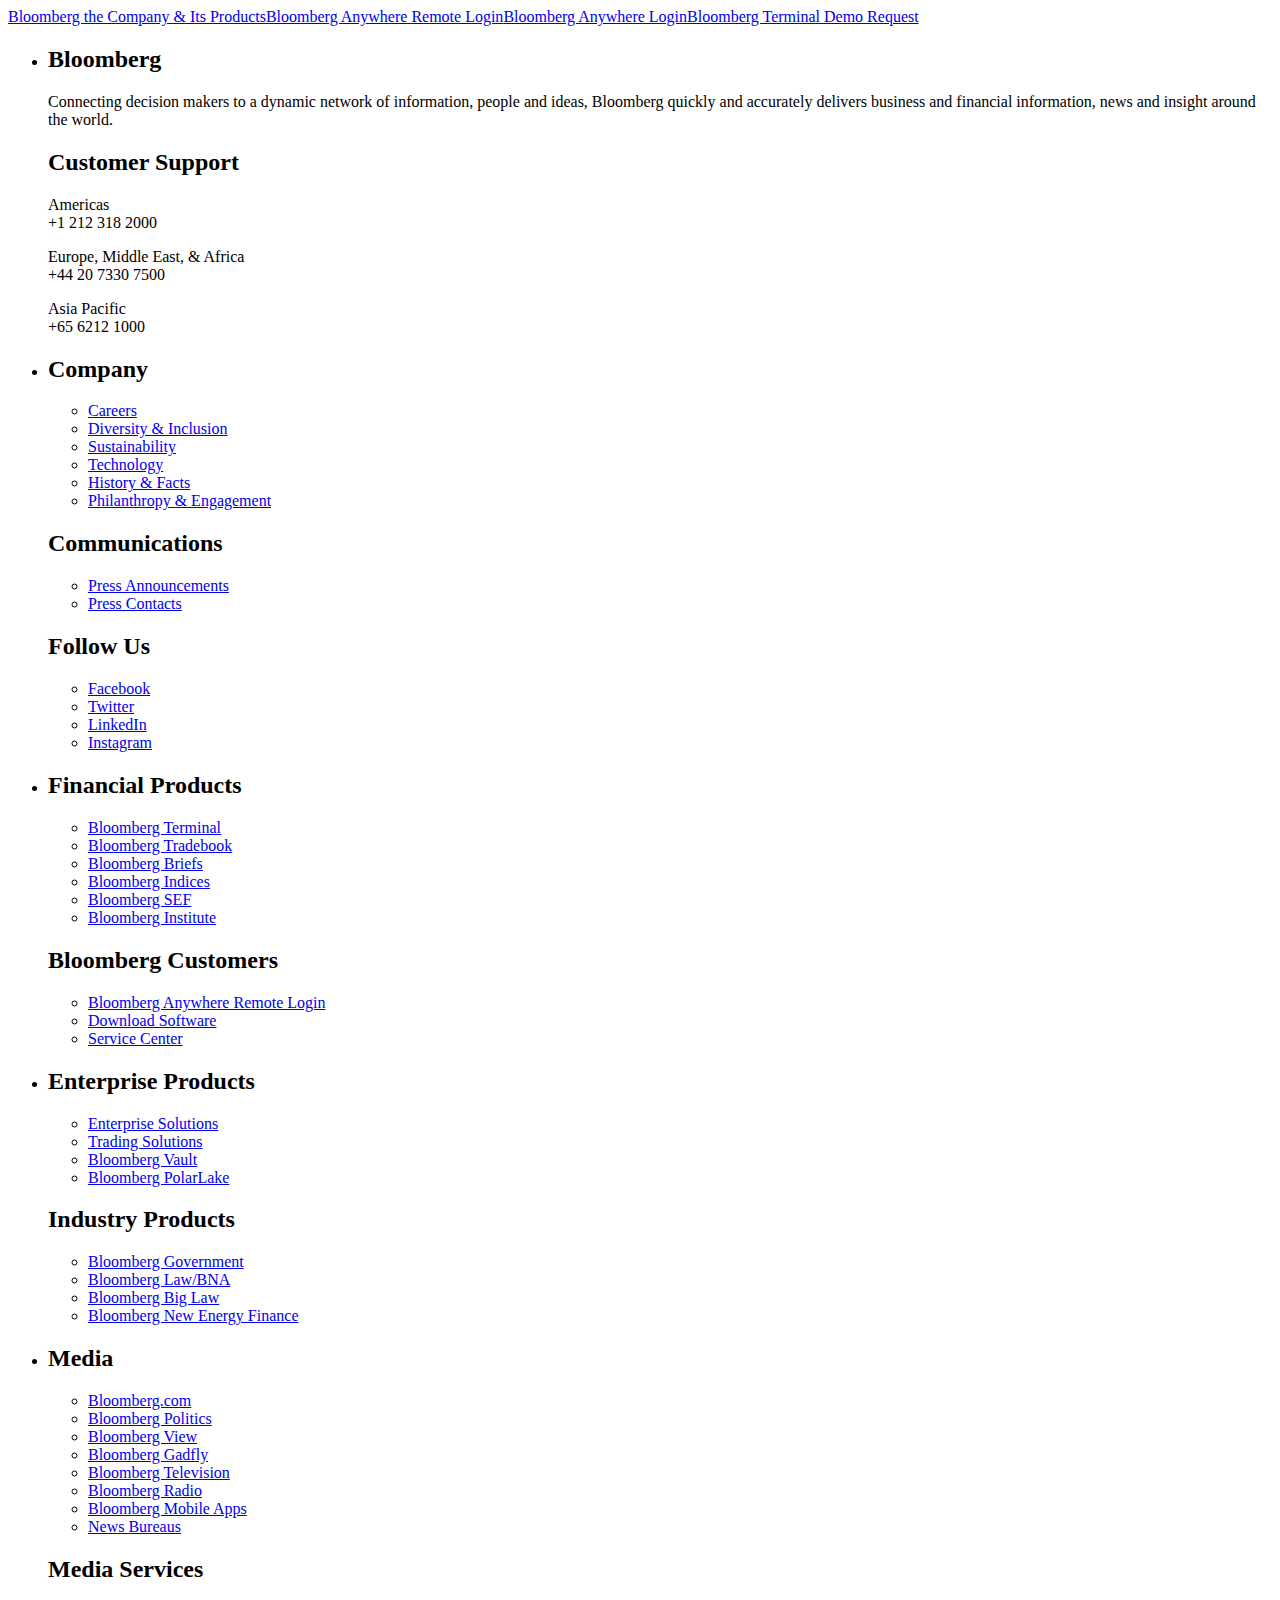
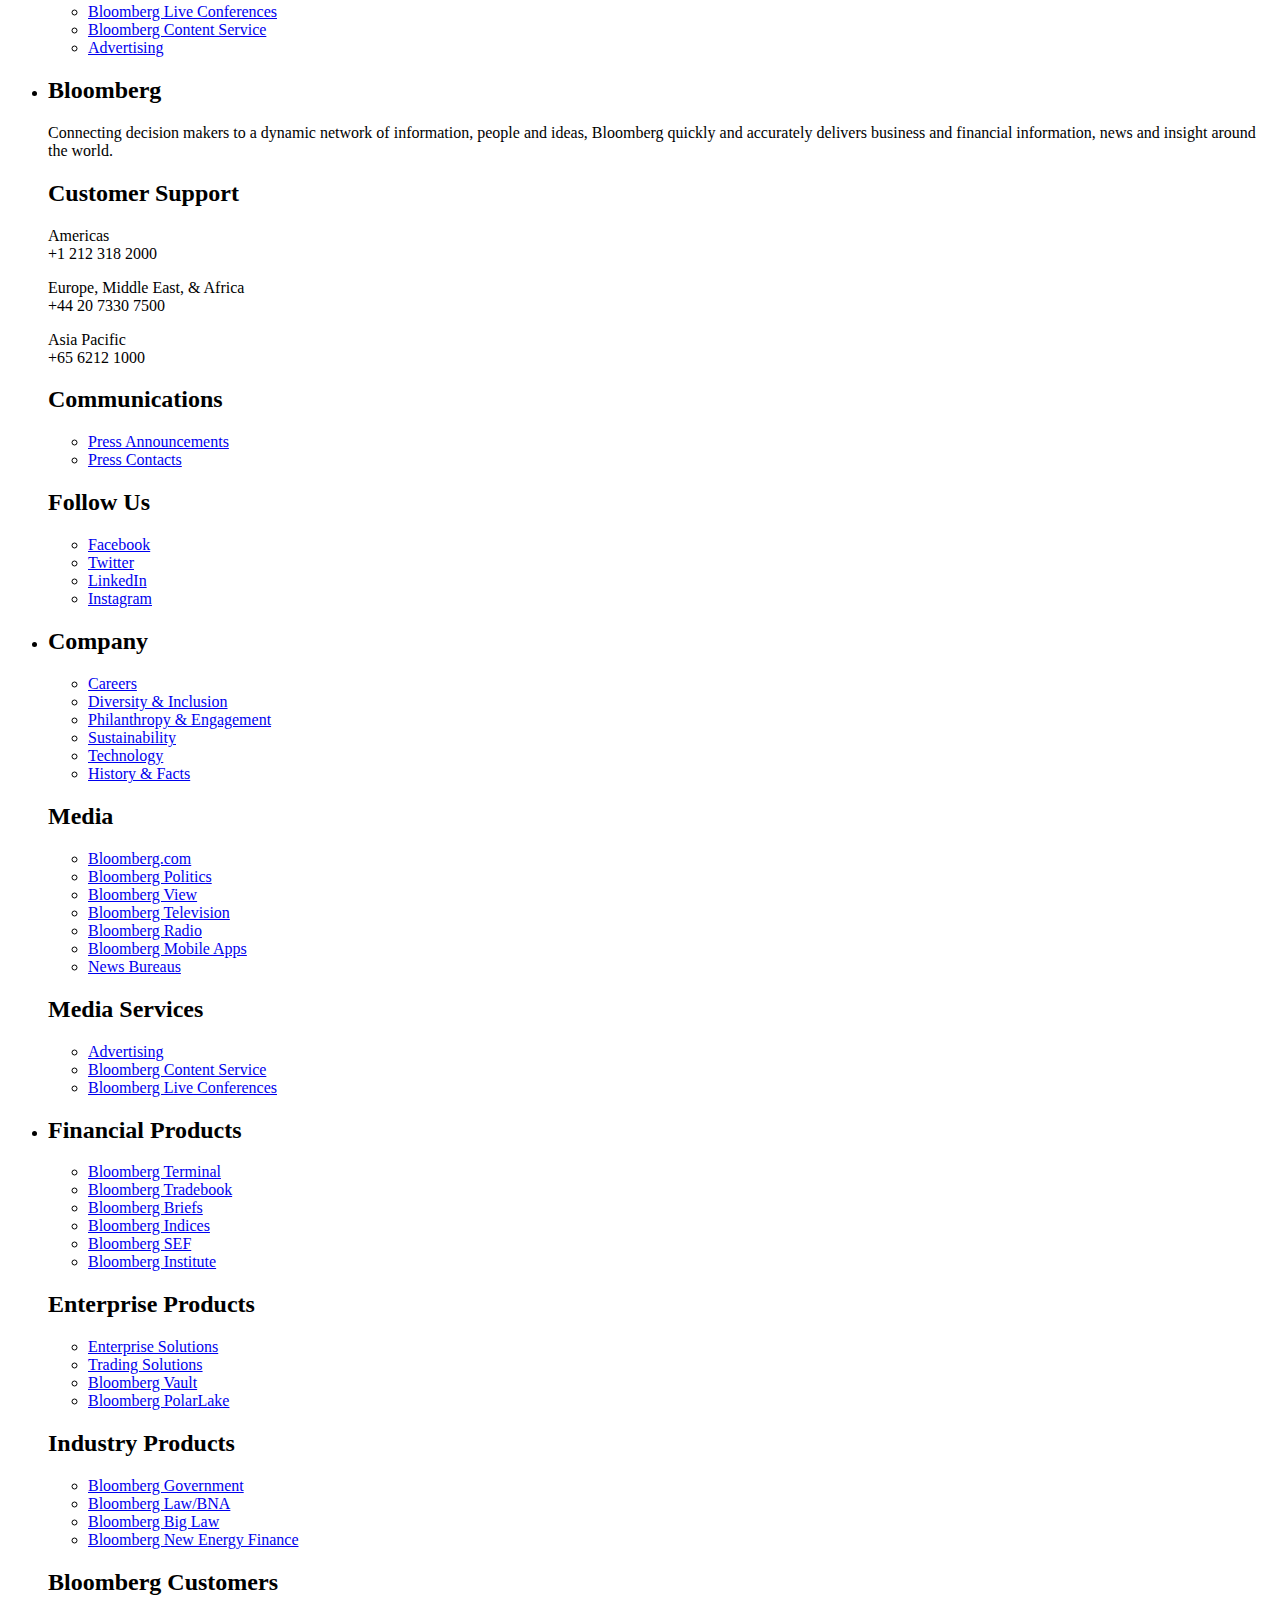
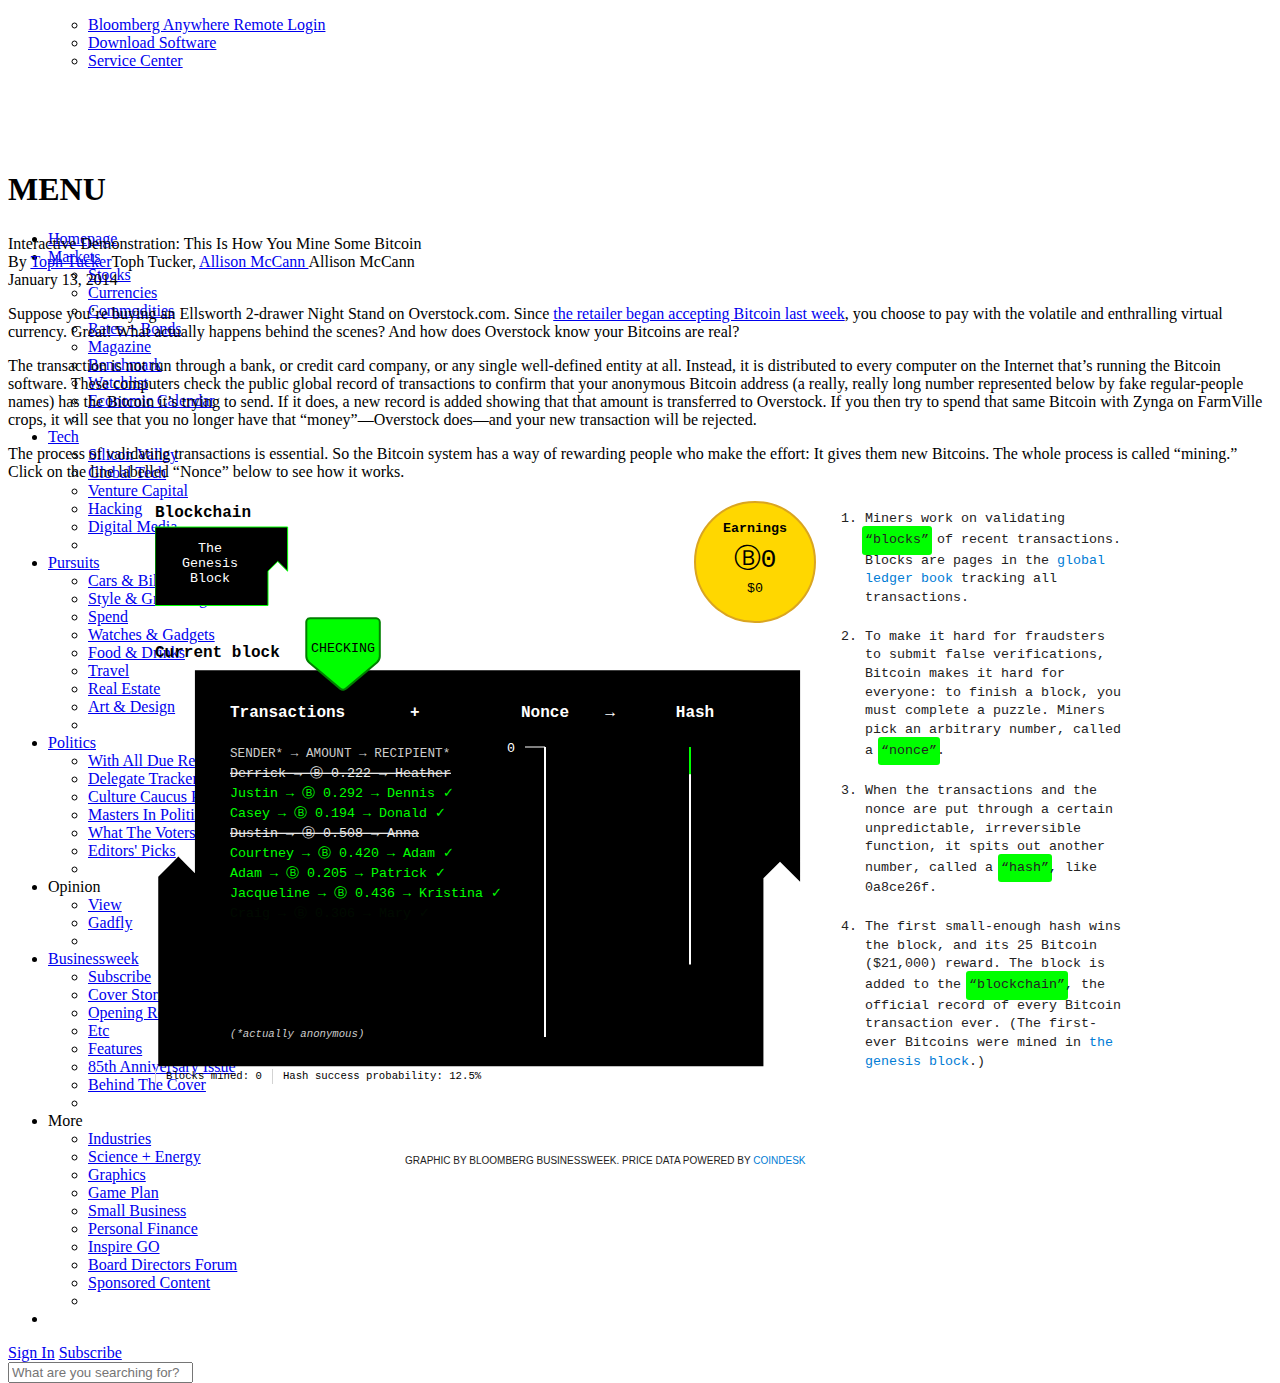
==== public/index.html @ f24498f5 "all to public folder" ====
<!DOCTYPE html>
<!--[if lt IE 7]>
  <html class="no-js lt-ie9 lt-ie8 lt-ie7">
<![endif]-->
<!--[if IE 7]>
  <html class="no-js lt-ie9 lt-ie8">
<![endif]-->
<!--[if IE 8]>
  <html class="no-js lt-ie9">
<![endif]-->
<!--[if gt IE 8]><!-->
  <html class="no-js">
<!--<![endif]-->
    <head>
        <meta charset="utf-8">
        <meta http-equiv="X-UA-Compatible" content="IE=edge">
        <!-- <meta name="viewport" content="width=970"> -->
        <link rel="icon" href="http://www.bloomberg.com/graphics/assets/img/favicon.png" type="image/x-icon">

        <!-- meta tags for this project -->
        <!-- SEO headline rewritten to accomidate keywords -->
        <title>Interactive Simulation: How to Mine Bitcoin - Businessweek</title>

        <!-- What flavor of Bloomberg will this graphic be on? -->
        <meta property="og:site_name" content="Bloomberg.com"/>
        <!-- What is the main headline? -->
        <meta property="og:title" content="Interactive Demonstration: This Is How You Mine Some Bitcoin">
        <!-- What is the tweet / share statement? -->
        <meta property="og:longTitle" content="This is how you mine some Bitcoin">
        <!-- What is the share-able image -->
        <!-- Image aspect ratio: 1.91:1 Image Dimensions: 1200x630px -->
        <meta property="og:image" content="http://www.bloomberg.com/graphics/2014-interactive-bitcoin-miner/img/bitcoin_cov.png"/>
        <!-- These two can be the dek text -->
        <meta property="og:description" content="Miners are essentially the regulatory body that ensures the validity of Bitcoin transactions. This is how they prove their work"/>
        <meta name="description" content="Miners are essentially the regulatory body that ensures the validity of Bitcoin transactions. This is how they prove their work">
        <!-- Some keywords if you want -->
        <meta name="keywords" content="Bloomberg Graphics"/>
        <!-- The full link to this graphic -->
        <meta property="og:url" content="http://www.bloomberg.com/graphics/2014-interactive-bitcoin-miner/"/>

        <!-- Parsely tracking -->
        <meta name="parsely-title" content="Miners are essentially the regulatory body that ensures the validity of Bitcoin transactions. This is how they prove their work">
        <meta name="parsely-post-id" content="2014-interactive-bitcoin-miner">
        <meta name="parsely-link" content="http://www.bloomberg.com/graphics/2014-interactive-bitcoin-miner/">
        <meta name="parsely-image-url" content="http://www.bloomberg.com/graphics/2014-interactive-bitcoin-miner/img/bitcoin_cov.png">
        <meta name="parsely-tags" content="KEYWORDS">
        <meta name="parsely-pub-date" content="2014-01-13T12:00:00+04:00">

        <meta name="parsely-type" content="post" data-ephemeral="true">
        <meta name="parsely-section" content="graphics" data-ephemeral="true">
        <!-- Required Author Names -->
        <meta name="parsely-author" content="Toph Tucker">
        <meta name="parsely-author" content="Allison McCann">

        <meta property="og:type" content="article"/>
        <meta name="twitter:card" content="summary_large_image"/>
        <!-- @bbgvisualdata is Bloomberg Graphics -->
        <meta name="twitter:site" content="@bizweekgraphics"/>
        <meta name="twitter:image" content="http://www.bloomberg.com/graphics/2014-interactive-bitcoin-miner/img/bitcoin_cov.png"/>

        <!-- Place favicon.ico and apple-touch-icon.png in the root directory -->
        <link rel="stylesheet" type="text/css" href="http://www.bloomberg.com/graphics/assets/css/fonts.css"/>
        <link rel="stylesheet" type="text/css" href="http://www.bloomberg.com/graphics/assets/css/index.v2.css?"/>

        <script src='http://www.bloomberg.com/graphics/assets/js/lib/head.js?'></script>

        <style>
            #miner iframe {
                border: none;
                width: 970px;
                margin: 0 auto;
                display: block;
            }
        </style>

        <!-- // <script src='ad_library.js?'></script> -->

    </head>
    <body>
        <!--[if lt IE 7]>
            <p class="browsehappy">You are using an <strong>outdated</strong> browser. Please <a href="http://browsehappy.com/">upgrade your browser</a> to improve your experience.</p>
        <![endif]-->
        <div class="bannerArea"></div>
        <div class="ad top"></div>

        <!-- tophat start --><link rel="stylesheet" type="text/css" href="//www.bbthat.com/assets/v1.2.0/that.css"/><div id="bb-that">
    <nav class="bb-that">
        <header class="bb-that-header bb-that--container">
        <a class="bb-that-header__link bb-that-header--sitemap-trigger" href="http://www.bloomberg.com/company/?utm_source=bloomberg-menu&amp;utm_medium=graphics">Bloomberg the Company &amp; Its Products</a><a class="bb-that-header__link" href="https://bba.bloomberg.net/?utm_source=bloomberg-menu&amp;utm_medium=graphics"><span>Bloomberg Anywhere Remote Login</span><span>Bloomberg Anywhere Login</span></a><a class="bb-that-header__link" href="http://www.bloomberg.com/professional/bcom-demo/?utm_source=bloomberg-menu&amp;utm_medium=graphics&amp;bbgsum=DG-WS-CORE-bbgmenu-demo">Bloomberg Terminal Demo Request</a>    </header>
        <div class="bb-that__sitemap bb-that--container">
    <div class="bb-that__close"></div>

        <ul class="bb-that__sitemap-sections bb-that--visible-md bb-that--visible-lg">
                    <li class="bb-that__col bb-that__col--md">
            <section class="bb-that-category">
    <h2 class="bb-that-category__title">Bloomberg</h2>
    <div class="bb-that-category__content"><p class="bb-that-category__text">Connecting decision makers to a dynamic network of information, people and ideas, Bloomberg quickly and accurately delivers business and financial information, news and insight around the world.</p></div></section>            <section class="bb-that-category">
    <h2 class="bb-that-category__title">Customer Support</h2>
    <div class="bb-that-category__content"><p class="bb-that-category__text">Americas<br />
+1 212 318 2000</p><p class="bb-that-category__text">Europe, Middle East, &amp; Africa<br />
+44 20 7330 7500</p><p class="bb-that-category__text">Asia Pacific<br />
+65 6212 1000</p></div></section>    </li>
                    <li class="bb-that__col bb-that__col--md">
            <section class="bb-that-category">
    <h2 class="bb-that-category__title">Company</h2>
    <ul class="bb-that-category__content"><li class="bb-that-category__item"><a class="bb-that-category__link" href="http://www.bloomberg.com/careers/?utm_source=bloomberg-menu&amp;utm_medium=graphics">Careers</a></li><li class="bb-that-category__item"><a class="bb-that-category__link" href="http://www.bloomberg.com/diversity-inclusion/?utm_source=bloomberg-menu&amp;utm_medium=graphics">Diversity &amp; Inclusion</a></li><li class="bb-that-category__item"><a class="bb-that-category__link" href="http://www.bloomberg.com/bcause/?utm_source=bloomberg-menu&amp;utm_medium=graphics">Sustainability</a></li><li class="bb-that-category__item"><a class="bb-that-category__link" href="http://www.bloomberg.com/company/technology/?utm_source=bloomberg-menu&amp;utm_medium=graphics">Technology</a></li><li class="bb-that-category__item"><a class="bb-that-category__link" href="http://www.bloomberg.com/company/bloomberg-facts/?utm_source=bloomberg-menu&amp;utm_medium=graphics">History &amp; Facts</a></li><li class="bb-that-category__item"><a class="bb-that-category__link" href="http://www.bloomberg.com/philanthropy/?utm_source=bloomberg-menu&amp;utm_medium=graphics">Philanthropy &amp; Engagement</a></li></ul></section>            <section class="bb-that-category">
    <h2 class="bb-that-category__title">Communications</h2>
    <ul class="bb-that-category__content"><li class="bb-that-category__item"><a class="bb-that-category__link" href="http://www.bloomberg.com/company/announcements/?utm_source=bloomberg-menu&amp;utm_medium=graphics">Press Announcements</a></li><li class="bb-that-category__item"><a class="bb-that-category__link" href="http://www.bloomberg.com/company/press-contacts/?utm_source=bloomberg-menu&amp;utm_medium=graphics">Press Contacts</a></li></ul></section>            <section class="bb-that-category">
    <h2 class="bb-that-category__title">Follow Us</h2>
    <ul class="bb-that-category__content"><li class="bb-that-category__item"><a href="http://www.facebook.com/Bloomberglp" class="bb-that-category__social-link bb-that--icon-facebook" target="_blank">Facebook</a></li><li class="bb-that-category__item"><a href="https://twitter.com/bloomberg" class="bb-that-category__social-link bb-that--icon-twitter" target="_blank">Twitter</a></li><li class="bb-that-category__item"><a href="https://www.linkedin.com/company/2494" class="bb-that-category__social-link bb-that--icon-linkedin" target="_blank">LinkedIn</a></li><li class="bb-that-category__item"><a href="https://instagram.com/bloomberg" class="bb-that-category__social-link bb-that--icon-instagram" target="_blank">Instagram</a></li></ul></section>    </li>
                    <li class="bb-that__col bb-that__col--md">
            <section class="bb-that-category">
    <h2 class="bb-that-category__title">Financial Products</h2>
    <ul class="bb-that-category__content"><li class="bb-that-category__item"><a class="bb-that-category__link" href="http://www.bloomberg.com/professional/?utm_source=bloomberg-menu&amp;utm_medium=graphics&amp;bbgsum=DG-WS-CORE-bbgmenu">Bloomberg Terminal</a></li><li class="bb-that-category__item"><a class="bb-that-category__link" href="http://www.bloombergtradebook.com/?utm_source=bloomberg-menu&amp;utm_medium=graphics&amp;bbgsum=DG-WS-02-13-TBOOK-bbgmenu">Bloomberg Tradebook</a></li><li class="bb-that-category__item"><a class="bb-that-category__link" href="http://www.bloombergbriefs.com/?utm_source=bloomberg-menu&amp;utm_medium=graphics">Bloomberg Briefs</a></li><li class="bb-that-category__item"><a class="bb-that-category__link" href="http://www.bloombergindices.com/?utm_source=bloomberg-menu&amp;utm_medium=graphics&amp;bbgsum=DG-WS-05-13-Indices-bbgmenu">Bloomberg Indices</a></li><li class="bb-that-category__item"><a class="bb-that-category__link" href="http://www.bloombergsef.com/?utm_source=bloomberg-menu&amp;utm_medium=graphics&amp;bbgsum=DG-WS-08-13-SEF-bbgmenu">Bloomberg SEF</a></li><li class="bb-that-category__item"><a class="bb-that-category__link" href="http://about.bloomberginstitute.com/?utm_source=bloomberg-menu&amp;utm_medium=graphics">Bloomberg Institute</a></li></ul></section>            <section class="bb-that-category">
    <h2 class="bb-that-category__title">Bloomberg Customers</h2>
    <ul class="bb-that-category__content"><li class="bb-that-category__item"><a class="bb-that-category__link" href="https://bba.bloomberg.net/?utm_source=bloomberg-menu&amp;utm_medium=graphics">Bloomberg Anywhere Remote Login</a></li><li class="bb-that-category__item"><a class="bb-that-category__link" href="http://www.bloomberg.com/professional/downloads/?utm_source=bloomberg-menu&amp;utm_medium=graphics">Download Software</a></li><li class="bb-that-category__item"><a class="bb-that-category__link" href="http://service.bloomberg.com/portal/sessions/new?utm_source=bloomberg-menu&amp;utm_medium=graphics">Service Center</a></li></ul></section>    </li>
                    <li class="bb-that__col bb-that__col--md">
            <section class="bb-that-category">
    <h2 class="bb-that-category__title">Enterprise Products</h2>
    <ul class="bb-that-category__content"><li class="bb-that-category__item"><a class="bb-that-category__link" href="http://www.bloomberg.com/enterprise/?utm_source=bloomberg-menu&amp;utm_medium=graphics&amp;bbgsum=DG-WS-09-13-ES-bbgmenu">Enterprise Solutions</a></li><li class="bb-that-category__item"><a class="bb-that-category__link" href="http://www.bloomberg.com/trading-solutions/?utm_source=bloomberg-menu&amp;utm_medium=graphics&amp;bbgsum=DG-WS-09-13-TS-bbgmenu">Trading Solutions</a></li><li class="bb-that-category__item"><a class="bb-that-category__link" href="http://www.bloomberg.com/vault/?utm_source=bloomberg-menu&amp;utm_medium=graphics&amp;bbgsum=DG-WS-09-13-ES-BVAULT-bbgmenu">Bloomberg Vault</a></li><li class="bb-that-category__item"><a class="bb-that-category__link" href="http://www.bloombergpolarlake.com/?utm_source=bloomberg-menu&amp;utm_medium=graphics">Bloomberg PolarLake</a></li></ul></section>            <section class="bb-that-category">
    <h2 class="bb-that-category__title">Industry Products</h2>
    <ul class="bb-that-category__content"><li class="bb-that-category__item"><a class="bb-that-category__link" href="http://about.bgov.com/?utm_source=bloomberg-menu&amp;utm_medium=graphics">Bloomberg Government</a></li><li class="bb-that-category__item"><a class="bb-that-category__link" href="http://www.bna.com/?utm_source=bloomberg-menu&amp;utm_medium=graphics">Bloomberg Law/BNA</a></li><li class="bb-that-category__item"><a class="bb-that-category__link" href="https://bol.bna.com/?utm_source=bloomberg-menu&amp;utm_medium=graphics">Bloomberg Big Law</a></li><li class="bb-that-category__item"><a class="bb-that-category__link" href="http://about.bnef.com/?utm_source=bloomberg-menu&amp;utm_medium=graphics">Bloomberg New Energy Finance</a></li></ul></section>    </li>
                    <li class="bb-that__col bb-that__col--md">
            <section class="bb-that-category">
    <h2 class="bb-that-category__title">Media</h2>
    <ul class="bb-that-category__content"><li class="bb-that-category__item"><a class="bb-that-category__link" href="http://www.bloomberg.com/?utm_source=bloomberg-menu&amp;utm_medium=graphics">Bloomberg.com</a></li><li class="bb-that-category__item"><a class="bb-that-category__link" href="http://www.bloomberg.com/politics/?utm_source=bloomberg-menu&amp;utm_medium=graphics">Bloomberg Politics</a></li><li class="bb-that-category__item"><a class="bb-that-category__link" href="http://www.bloombergview.com/?utm_source=bloomberg-menu&amp;utm_medium=graphics">Bloomberg View</a></li><li class="bb-that-category__item"><a class="bb-that-category__link" href="http://www.bloomberg.com/gadfly/?utm_source=bloomberg-menu&amp;utm_medium=graphics">Bloomberg Gadfly</a></li><li class="bb-that-category__item"><a class="bb-that-category__link" href="http://www.bloomberg.com/live?utm_source=bloomberg-menu&amp;utm_medium=graphics">Bloomberg Television</a></li><li class="bb-that-category__item"><a class="bb-that-category__link" href="http://www.bloomberg.com/radio/?utm_source=bloomberg-menu&amp;utm_medium=graphics">Bloomberg Radio</a></li><li class="bb-that-category__item"><a class="bb-that-category__link" href="http://www.bloomberg.com/mobile/?utm_source=bloomberg-menu&amp;utm_medium=graphics">Bloomberg Mobile Apps</a></li><li class="bb-that-category__item"><a class="bb-that-category__link" href="http://www.bloomberg.com/company/news-bureaus/?utm_source=bloomberg-menu&amp;utm_medium=graphics">News Bureaus</a></li></ul></section>            <section class="bb-that-category">
    <h2 class="bb-that-category__title">Media Services</h2>
    <ul class="bb-that-category__content"><li class="bb-that-category__item"><a class="bb-that-category__link" href="http://www.bloomberglive.com/?utm_source=bloomberg-menu&amp;utm_medium=graphics">Bloomberg Live Conferences</a></li><li class="bb-that-category__item"><a class="bb-that-category__link" href="http://www.bloomberg.com/content-service/?utm_source=bloomberg-menu&amp;utm_medium=graphics">Bloomberg Content Service</a></li><li class="bb-that-category__item"><a class="bb-that-category__link" href="http://www.bloombergmedia.com/?utm_source=bloomberg-menu&amp;utm_medium=graphics">Advertising</a></li></ul></section>    </li>
            </ul>

        <ul class="bb-that__sitemap-sections bb-that--visible-sm">
                    <li class="bb-that__col bb-that__col--sm">
            <section class="bb-that-category">
    <h2 class="bb-that-category__title">Bloomberg</h2>
    <div class="bb-that-category__content"><p class="bb-that-category__text">Connecting decision makers to a dynamic network of information, people and ideas, Bloomberg quickly and accurately delivers business and financial information, news and insight around the world.</p></div></section>            <section class="bb-that-category">
    <h2 class="bb-that-category__title">Customer Support</h2>
    <div class="bb-that-category__content"><p class="bb-that-category__text">Americas<br />
+1 212 318 2000</p><p class="bb-that-category__text">Europe, Middle East, &amp; Africa<br />
+44 20 7330 7500</p><p class="bb-that-category__text">Asia Pacific<br />
+65 6212 1000</p></div></section>            <section class="bb-that-category">
    <h2 class="bb-that-category__title">Communications</h2>
    <ul class="bb-that-category__content"><li class="bb-that-category__item"><a class="bb-that-category__link" href="http://www.bloomberg.com/company/announcements/?utm_source=bloomberg-menu&amp;utm_medium=graphics">Press Announcements</a></li><li class="bb-that-category__item"><a class="bb-that-category__link" href="http://www.bloomberg.com/company/press-contacts/?utm_source=bloomberg-menu&amp;utm_medium=graphics">Press Contacts</a></li></ul></section>            <section class="bb-that-category">
    <h2 class="bb-that-category__title">Follow Us</h2>
    <ul class="bb-that-category__content"><li class="bb-that-category__item"><a href="http://www.facebook.com/Bloomberglp" class="bb-that-category__social-link bb-that--icon-facebook" target="_blank">Facebook</a></li><li class="bb-that-category__item"><a href="https://twitter.com/bloomberg" class="bb-that-category__social-link bb-that--icon-twitter" target="_blank">Twitter</a></li><li class="bb-that-category__item"><a href="https://www.linkedin.com/company/2494" class="bb-that-category__social-link bb-that--icon-linkedin" target="_blank">LinkedIn</a></li><li class="bb-that-category__item"><a href="https://instagram.com/bloomberg" class="bb-that-category__social-link bb-that--icon-instagram" target="_blank">Instagram</a></li></ul></section>    </li>
                    <li class="bb-that__col bb-that__col--sm">
            <section class="bb-that-category">
    <h2 class="bb-that-category__title">Company</h2>
    <ul class="bb-that-category__content"><li class="bb-that-category__item"><a class="bb-that-category__link" href="http://www.bloomberg.com/careers/?utm_source=bloomberg-menu&amp;utm_medium=graphics">Careers</a></li><li class="bb-that-category__item"><a class="bb-that-category__link" href="http://www.bloomberg.com/diversity-inclusion/?utm_source=bloomberg-menu&amp;utm_medium=graphics">Diversity &amp; Inclusion</a></li><li class="bb-that-category__item"><a class="bb-that-category__link" href="http://www.bloomberg.com/philanthropy/?utm_source=bloomberg-menu&amp;utm_medium=graphics">Philanthropy &amp; Engagement</a></li><li class="bb-that-category__item"><a class="bb-that-category__link" href="http://www.bloomberg.com/bcause/?utm_source=bloomberg-menu&amp;utm_medium=graphics">Sustainability</a></li><li class="bb-that-category__item"><a class="bb-that-category__link" href="http://www.bloomberg.com/company/technology/?utm_source=bloomberg-menu&amp;utm_medium=graphics">Technology</a></li><li class="bb-that-category__item"><a class="bb-that-category__link" href="http://www.bloomberg.com/company/bloomberg-facts/?utm_source=bloomberg-menu&amp;utm_medium=graphics">History &amp; Facts</a></li></ul></section>            <section class="bb-that-category">
    <h2 class="bb-that-category__title">Media</h2>
    <ul class="bb-that-category__content"><li class="bb-that-category__item"><a class="bb-that-category__link" href="http://www.bloomberg.com/?utm_source=bloomberg-menu&amp;utm_medium=graphics">Bloomberg.com</a></li><li class="bb-that-category__item"><a class="bb-that-category__link" href="http://www.bloomberg.com/politics/?utm_source=bloomberg-menu&amp;utm_medium=graphics">Bloomberg Politics</a></li><li class="bb-that-category__item"><a class="bb-that-category__link" href="http://www.bloombergview.com/?utm_source=bloomberg-menu&amp;utm_medium=graphics">Bloomberg View</a></li><li class="bb-that-category__item"><a class="bb-that-category__link" href="http://www.bloomberg.com/live?utm_source=bloomberg-menu&amp;utm_medium=graphics">Bloomberg Television</a></li><li class="bb-that-category__item"><a class="bb-that-category__link" href="http://www.bloomberg.com/radio/?utm_source=bloomberg-menu&amp;utm_medium=graphics">Bloomberg Radio</a></li><li class="bb-that-category__item"><a class="bb-that-category__link" href="http://www.bloomberg.com/mobile/?utm_source=bloomberg-menu&amp;utm_medium=graphics">Bloomberg Mobile Apps</a></li><li class="bb-that-category__item"><a class="bb-that-category__link" href="http://www.bloomberg.com/company/news-bureaus/?utm_source=bloomberg-menu&amp;utm_medium=graphics">News Bureaus</a></li></ul></section>            <section class="bb-that-category">
    <h2 class="bb-that-category__title">Media Services</h2>
    <ul class="bb-that-category__content"><li class="bb-that-category__item"><a class="bb-that-category__link" href="http://www.bloombergmedia.com/?utm_source=bloomberg-menu&amp;utm_medium=graphics">Advertising</a></li><li class="bb-that-category__item"><a class="bb-that-category__link" href="http://www.bloomberg.com/content-service/?utm_source=bloomberg-menu&amp;utm_medium=graphics">Bloomberg Content Service</a></li><li class="bb-that-category__item"><a class="bb-that-category__link" href="http://www.bloomberglive.com/?utm_source=bloomberg-menu&amp;utm_medium=graphics">Bloomberg Live Conferences</a></li></ul></section>    </li>
                    <li class="bb-that__col bb-that__col--sm">
            <section class="bb-that-category">
    <h2 class="bb-that-category__title">Financial Products</h2>
    <ul class="bb-that-category__content"><li class="bb-that-category__item"><a class="bb-that-category__link" href="http://www.bloomberg.com/professional/?utm_source=bloomberg-menu&amp;utm_medium=graphics&amp;bbgsum=DG-WS-CORE-bbgmenu">Bloomberg Terminal</a></li><li class="bb-that-category__item"><a class="bb-that-category__link" href="http://www.bloombergtradebook.com/?utm_source=bloomberg-menu&amp;utm_medium=graphics&amp;bbgsum=DG-WS-02-13-TBOOK-bbgmenu">Bloomberg Tradebook</a></li><li class="bb-that-category__item"><a class="bb-that-category__link" href="http://www.bloombergbriefs.com/?utm_source=bloomberg-menu&amp;utm_medium=graphics">Bloomberg Briefs</a></li><li class="bb-that-category__item"><a class="bb-that-category__link" href="http://www.bloombergindices.com/?utm_source=bloomberg-menu&amp;utm_medium=graphics&amp;bbgsum=DG-WS-05-13-Indices-bbgmenu">Bloomberg Indices</a></li><li class="bb-that-category__item"><a class="bb-that-category__link" href="http://www.bloombergsef.com/?utm_source=bloomberg-menu&amp;utm_medium=graphics&amp;bbgsum=DG-WS-08-13-SEF-bbgmenu">Bloomberg SEF</a></li><li class="bb-that-category__item"><a class="bb-that-category__link" href="http://about.bloomberginstitute.com/?utm_source=bloomberg-menu&amp;utm_medium=graphics">Bloomberg Institute</a></li></ul></section>            <section class="bb-that-category">
    <h2 class="bb-that-category__title">Enterprise Products</h2>
    <ul class="bb-that-category__content"><li class="bb-that-category__item"><a class="bb-that-category__link" href="http://www.bloomberg.com/enterprise/?utm_source=bloomberg-menu&amp;utm_medium=graphics&amp;bbgsum=DG-WS-09-13-ES-bbgmenu">Enterprise Solutions</a></li><li class="bb-that-category__item"><a class="bb-that-category__link" href="http://www.bloomberg.com/trading-solutions/?utm_source=bloomberg-menu&amp;utm_medium=graphics&amp;bbgsum=DG-WS-09-13-TS-bbgmenu">Trading Solutions</a></li><li class="bb-that-category__item"><a class="bb-that-category__link" href="http://www.bloomberg.com/vault/?utm_source=bloomberg-menu&amp;utm_medium=graphics&amp;bbgsum=DG-WS-09-13-ES-BVAULT-bbgmenu">Bloomberg Vault</a></li><li class="bb-that-category__item"><a class="bb-that-category__link" href="http://www.bloombergpolarlake.com/?utm_source=bloomberg-menu&amp;utm_medium=graphics">Bloomberg PolarLake</a></li></ul></section>            <section class="bb-that-category">
    <h2 class="bb-that-category__title">Industry Products</h2>
    <ul class="bb-that-category__content"><li class="bb-that-category__item"><a class="bb-that-category__link" href="http://about.bgov.com/?utm_source=bloomberg-menu&amp;utm_medium=graphics">Bloomberg Government</a></li><li class="bb-that-category__item"><a class="bb-that-category__link" href="http://www.bna.com/?utm_source=bloomberg-menu&amp;utm_medium=graphics">Bloomberg Law/BNA</a></li><li class="bb-that-category__item"><a class="bb-that-category__link" href="https://bol.bna.com/?utm_source=bloomberg-menu&amp;utm_medium=graphics">Bloomberg Big Law</a></li><li class="bb-that-category__item"><a class="bb-that-category__link" href="http://about.bnef.com/?utm_source=bloomberg-menu&amp;utm_medium=graphics">Bloomberg New Energy Finance</a></li></ul></section>            <section class="bb-that-category">
    <h2 class="bb-that-category__title">Bloomberg Customers</h2>
    <ul class="bb-that-category__content"><li class="bb-that-category__item"><a class="bb-that-category__link" href="https://bba.bloomberg.net/?utm_source=bloomberg-menu&amp;utm_medium=graphics">Bloomberg Anywhere Remote Login</a></li><li class="bb-that-category__item"><a class="bb-that-category__link" href="http://www.bloomberg.com/professional/downloads/?utm_source=bloomberg-menu&amp;utm_medium=graphics">Download Software</a></li><li class="bb-that-category__item"><a class="bb-that-category__link" href="http://service.bloomberg.com/portal/sessions/new?utm_source=bloomberg-menu&amp;utm_medium=graphics">Service Center</a></li></ul></section>    </li>
            </ul>
</div>    </nav>
</div><script src='//www.bbthat.com/assets/v1.2.0/that.js'></script><!-- tophat end -->


        <div id='full-header-space'></div>

        <!-- header start --><link rel="stylesheet" type="text/css" href="https://nav.bloomberg.com/public/stylesheets/bb-global-nav-7c10d8c1cd.css"/><div class="bb-nav-root"> <link rel="import" href="https://nav.bloomberg.com/public/vendor/polymer/polymer.html"/> <link rel="import" href="https://nav.bloomberg.com/public/components/bb_ad-421ac31a5c.html"/> <nav is="bb-nav" class="bb-nav" id="bb-nav" data-nav-version="1.13.2" data-theme="default" data-mode="index" data-progress="0" data-headline="" data-base="https://nav.bloomberg.com" data-tracker-category="nav" data-tracker-events="click" data-tracker-label="header" data-site="global"> <div class="bb-nav__container"> <div class="bb-nav__content"> <h1 class="bb-nav-logo" is="bb-nav-logo"> <div class="bb-nav-logo__rubix" data-tracker-label="bomb.open.rubix_button" data-tracker-action="click"></div> <div class="bb-nav-logo__menu" data-tracker-label="bomb.open.menu_button" data-tracker-action="click"> <div class="bb-nav-logo__menu-link">MENU</div> </div> <a href="//www.bloomberg.com" class="bb-nav-logo__link" data-tracker-label="logo" data-tracker-action="click"> </a> <div class="bb-nav-logo__arrow"></div> </h1><div class="bb-nav-content-logo" is="bb-nav-content-logo"> <h1 class="bb-nav-content-logo__headline" data-tracker-label="content"> <a href="//www.bloomberg.com" class="bb-nav-content-logo__site" data-tracker-label="logo" data-tracker-action="click"></a> </h1> <div class="bb-nav-content-logo__down-arrow" data-tracker-label="expand" data-tracker-action="click"></div> </div><h2 class="bb-nav-headline"></h2><link rel="import" href="https://nav.bloomberg.com/public/components/bb_experience_select-b508856dc1.html"/> <bb-experience-select class="bb-nav-experience-select"></bb-experience-select><div class="bb-nav-categories"> <ul class="bb-nav-categories__container"> <li class="bb-nav-categories__home"> <a href="//www.bloomberg.com" class="bb-nav-categories__home-link"> Homepage </a> </li> <li is="bb-nav-category" class="bb-nav-categories__category has-submenu " data-tracker-label="markets" data-vertical="markets" > <div class="bb-nav-categories__category-container"> <div class="bb-nav-categories__notch"></div> <a href="http://www.bloomberg.com/markets" class="bb-nav-categories__link" data-category-path="/markets" data-category-vertical="markets" target="_self" data-tracker-action="click">Markets</a> </div> <div class="bb-nav-submenu" is="bb-nav-submenu"> <div class="bb-nav-submenu__content"> <div class="bb-nav-submenu__inner"> <ul class="bb-nav-submenu__categories"> <li class="bb-nav-submenu__category"> <a class="bb-nav-submenu__category-link" data-subroute="https://nav.bloomberg.com/global/api/markets_stocks" href="http://www.bloomberg.com/markets/stocks" data-tracker-label="stocks" data-tracker-action="click"> Stocks </a> </li><li class="bb-nav-submenu__category"> <a class="bb-nav-submenu__category-link" data-subroute="https://nav.bloomberg.com/global/api/markets_currencies" href="http://www.bloomberg.com/markets/currencies" data-tracker-label="currencies" data-tracker-action="click"> Currencies </a> </li><li class="bb-nav-submenu__category"> <a class="bb-nav-submenu__category-link" data-subroute="https://nav.bloomberg.com/global/api/markets_commodities" href="http://www.bloomberg.com/markets/commodities" data-tracker-label="commodities" data-tracker-action="click"> Commodities </a> </li><li class="bb-nav-submenu__category"> <a class="bb-nav-submenu__category-link" data-subroute="https://nav.bloomberg.com/global/api/markets_rates_bonds" href="http://www.bloomberg.com/markets/rates-bonds" data-tracker-label="rates_plus_bonds" data-tracker-action="click"> Rates + Bonds </a> </li><li class="bb-nav-submenu__category"> <a class="bb-nav-submenu__category-link" data-subroute="https://nav.bloomberg.com/global/api/markets_magazine" href="http://www.bloomberg.com/markets/markets-magazine" data-tracker-label="magazine" data-tracker-action="click"> Magazine </a> </li><li class="bb-nav-submenu__category"> <a class="bb-nav-submenu__category-link" data-subroute="https://nav.bloomberg.com/global/api/markets_benchmark" href="http://www.bloomberg.com/markets/benchmark" data-tracker-label="benchmark" data-tracker-action="click"> Benchmark </a> </li><li class="bb-nav-submenu__category"> <a class="bb-nav-submenu__category-link" data-subroute="https://nav.bloomberg.com/global/api/markets_watchlist" href="http://www.bloomberg.com/markets/watchlist" data-tracker-label="watchlist" data-tracker-action="click"> Watchlist </a> </li><li class="bb-nav-submenu__category"> <a class="bb-nav-submenu__category-link" data-subroute="https://nav.bloomberg.com/global/api/markets_economic_calendar" href="http://www.bloomberg.com/markets/economic-calendar" data-tracker-label="economic_calendar" data-tracker-action="click"> Economic Calendar </a> </li> <li class="bb-nav-submenu__ad"><bb-ad ad-code="bloomberg/nav" position="marketsnav1" target="bloomberg/nav" dimensions='{"tablet":[[5,14]],"small_desktop":[[5,14]],"large_desktop":[[5,14]]}' ></bb-ad></li> </ul> <div class="bb-nav-submenu__cards" hidden></div> </div> </div> </div> </li><li is="bb-nav-category" class="bb-nav-categories__category has-submenu " data-tracker-label="technology" data-vertical="technology" > <div class="bb-nav-categories__category-container"> <div class="bb-nav-categories__notch"></div> <a href="http://www.bloomberg.com/technology" class="bb-nav-categories__link" data-category-path="/technology" data-category-vertical="technology" target="_self" data-tracker-action="click">Tech</a> </div> <div class="bb-nav-submenu" is="bb-nav-submenu"> <div class="bb-nav-submenu__content"> <div class="bb-nav-submenu__inner"> <ul class="bb-nav-submenu__categories"> <li class="bb-nav-submenu__category"> <a class="bb-nav-submenu__category-link" data-subroute="https://nav.bloomberg.com/global/api/technology_companies" href="http://www.bloomberg.com/topics/silicon-valley" data-tracker-label="silicon_valley" data-tracker-action="click"> Silicon Valley </a> </li><li class="bb-nav-submenu__category"> <a class="bb-nav-submenu__category-link" data-subroute="https://nav.bloomberg.com/global/api/technology_gadgets" href="http://www.bloomberg.com/topics/global-tech" data-tracker-label="global_tech" data-tracker-action="click"> Global Tech </a> </li><li class="bb-nav-submenu__category"> <a class="bb-nav-submenu__category-link" data-subroute="https://nav.bloomberg.com/global/api/technology_start_ups" href="http://www.bloomberg.com/topics/startups" data-tracker-label="venture_capital" data-tracker-action="click"> Venture Capital </a> </li><li class="bb-nav-submenu__category"> <a class="bb-nav-submenu__category-link" data-subroute="https://nav.bloomberg.com/global/api/technology_security" href="http://www.bloomberg.com/topics/cybersecurity" data-tracker-label="hacking" data-tracker-action="click"> Hacking </a> </li><li class="bb-nav-submenu__category"> <a class="bb-nav-submenu__category-link" data-subroute="https://nav.bloomberg.com/global/api/technology_gaming" href="http://www.bloomberg.com/topics/entertainment" data-tracker-label="digital_media" data-tracker-action="click"> Digital Media </a> </li> <li class="bb-nav-submenu__ad"><bb-ad ad-code="bloomberg/nav" position="technav1" target="bloomberg/nav" dimensions='{"tablet":[[5,14]],"small_desktop":[[5,14]],"large_desktop":[[5,14]]}' ></bb-ad></li> </ul> <div class="bb-nav-submenu__cards" hidden></div> </div> </div> </div> </li><li is="bb-nav-category" class="bb-nav-categories__category has-submenu " data-tracker-label="pursuits" data-vertical="pursuits" > <div class="bb-nav-categories__category-container"> <div class="bb-nav-categories__notch"></div> <a href="http://www.bloomberg.com/pursuits" class="bb-nav-categories__link" data-category-path="/pursuits" data-category-vertical="pursuits" target="_self" data-tracker-action="click">Pursuits</a> </div> <div class="bb-nav-submenu" is="bb-nav-submenu"> <div class="bb-nav-submenu__content"> <div class="bb-nav-submenu__inner"> <ul class="bb-nav-submenu__categories"> <li class="bb-nav-submenu__category"> <a class="bb-nav-submenu__category-link" data-subroute="https://nav.bloomberg.com/global/api/pursuits_autos" href="http://www.bloomberg.com/pursuits/cars-bikes" data-tracker-label="cars_and_bikes" data-tracker-action="click"> Cars & Bikes </a> </li><li class="bb-nav-submenu__category"> <a class="bb-nav-submenu__category-link" data-subroute="https://nav.bloomberg.com/global/api/pursuits_style" href="http://www.bloomberg.com/pursuits/style-grooming" data-tracker-label="style_and_grooming" data-tracker-action="click"> Style & Grooming </a> </li><li class="bb-nav-submenu__category"> <a class="bb-nav-submenu__category-link" data-subroute="https://nav.bloomberg.com/global/api/pursuits_scene" href="http://www.bloomberg.com/pursuits/spend" data-tracker-label="spend" data-tracker-action="click"> Spend </a> </li><li class="bb-nav-submenu__category"> <a class="bb-nav-submenu__category-link" data-subroute="https://nav.bloomberg.com/global/api/pursuits_timepieces" href="http://www.bloomberg.com/pursuits/watches-gadgets" data-tracker-label="watches_and_gadgets" data-tracker-action="click"> Watches & Gadgets </a> </li><li class="bb-nav-submenu__category"> <a class="bb-nav-submenu__category-link" data-subroute="https://nav.bloomberg.com/global/api/pursuits_food" href="http://www.bloomberg.com/pursuits/food-drinks" data-tracker-label="food_and_drinks" data-tracker-action="click"> Food & Drinks </a> </li><li class="bb-nav-submenu__category"> <a class="bb-nav-submenu__category-link" data-subroute="https://nav.bloomberg.com/global/api/pursuits_travel" href="http://www.bloomberg.com/pursuits/travel" data-tracker-label="travel" data-tracker-action="click"> Travel </a> </li><li class="bb-nav-submenu__category"> <a class="bb-nav-submenu__category-link" data-subroute="https://nav.bloomberg.com/global/api/pursuits_property" href="http://www.bloomberg.com/pursuits/real-estate" data-tracker-label="real_estate" data-tracker-action="click"> Real Estate </a> </li><li class="bb-nav-submenu__category"> <a class="bb-nav-submenu__category-link" data-subroute="https://nav.bloomberg.com/global/api/pursuits_art" href="http://www.bloomberg.com/pursuits/art-design" data-tracker-label="art_and_design" data-tracker-action="click"> Art & Design </a> </li> <li class="bb-nav-submenu__ad"><bb-ad ad-code="bloomberg/nav" position="pursuitsnav1" target="bloomberg/nav" dimensions='{"tablet":[[5,14]],"small_desktop":[[5,14]],"large_desktop":[[5,14]]}' ></bb-ad></li> </ul> <div class="bb-nav-submenu__cards" hidden></div> </div> </div> </div> </li><li is="bb-nav-category" class="bb-nav-categories__category has-submenu " data-tracker-label="politics" data-vertical="politics" > <div class="bb-nav-categories__category-container"> <div class="bb-nav-categories__notch"></div> <a href="http://www.bloomberg.com/politics" class="bb-nav-categories__link" data-category-path="/politics" data-category-vertical="politics" target="_self" data-tracker-action="click">Politics</a> </div> <div class="bb-nav-submenu" is="bb-nav-submenu"> <div class="bb-nav-submenu__content"> <div class="bb-nav-submenu__inner"> <ul class="bb-nav-submenu__categories"> <li class="bb-nav-submenu__category"> <a class="bb-nav-submenu__category-link" data-subroute="https://nav.bloomberg.com/global/api/politics_with_all_due_respect" href="http://www.bloomberg.com/politics/topics/wadr-full-episode" data-tracker-label="with_all_due_respect" data-tracker-action="click"> With All Due Respect </a> </li><li class="bb-nav-submenu__category"> <a class="bb-nav-submenu__category-link" data-subroute="https://nav.bloomberg.com/global/api/politics_delegate_tracker" href="http://www.bloomberg.com/politics/graphics/2016-delegate-tracker/" data-tracker-label="delegate_tracker" data-tracker-action="click"> Delegate Tracker </a> </li><li class="bb-nav-submenu__category"> <a class="bb-nav-submenu__category-link" data-subroute="https://nav.bloomberg.com/global/api/politics_culture_caucus_podcast" href="http://www.bloomberg.com/podcasts/culture_caucus" data-tracker-label="culture_caucus_podcast" data-tracker-action="click"> Culture Caucus Podcast </a> </li><li class="bb-nav-submenu__category"> <a class="bb-nav-submenu__category-link" data-subroute="https://nav.bloomberg.com/global/api/politics_masters_in_politics_podcast" href="http://www.bloomberg.com/podcasts/masters_in_politics" data-tracker-label="masters_in_politics_podcast" data-tracker-action="click"> Masters In Politics Podcast </a> </li><li class="bb-nav-submenu__category"> <a class="bb-nav-submenu__category-link" data-subroute="https://nav.bloomberg.com/global/api/politics_what_the_voters_are_streaming" href="http://www.bloomberg.com/politics/graphics/2016-voter-spotify-listens/" data-tracker-label="what_the_voters_are_streaming" data-tracker-action="click"> What The Voters Are Streaming </a> </li><li class="bb-nav-submenu__category"> <a class="bb-nav-submenu__category-link" data-subroute="https://nav.bloomberg.com/global/api/editors_picks" href="http://www.bloomberg.com/politics/topics/editors-picks" data-tracker-label="editors'_picks" data-tracker-action="click"> Editors' Picks </a> </li> <li class="bb-nav-submenu__ad"><bb-ad ad-code="bloomberg/nav" position="politicsnav1" target="bloomberg/nav" dimensions='{"tablet":[[5,14]],"small_desktop":[[5,14]],"large_desktop":[[5,14]]}' ></bb-ad></li> </ul> <div class="bb-nav-submenu__cards" hidden></div> </div> </div> </div> </li><li is="bb-nav-category" class="bb-nav-categories__category has-submenu " data-tracker-label="opinion" data-vertical="opinion" > <div class="bb-nav-categories__category-container"> <div class="bb-nav-categories__notch"></div> <span class="bb-nav-categories__link" data-category-path="/opinion" data-category-vertical="opinion" target="_self" data-tracker-action="click">Opinion</span> </div> <div class="bb-nav-submenu" is="bb-nav-submenu"> <div class="bb-nav-submenu__content"> <div class="bb-nav-submenu__inner"> <ul class="bb-nav-submenu__categories"> <li class="bb-nav-submenu__category"> <a class="bb-nav-submenu__category-link" data-subroute="https://nav.bloomberg.com/global/api/opinion_view" href="http://www.bloomberg.com/view/" data-tracker-label="view" data-tracker-action="click"> View </a> </li><li class="bb-nav-submenu__category"> <a class="bb-nav-submenu__category-link" data-subroute="https://nav.bloomberg.com/global/api/opinion_gadfly" href="http://www.bloomberg.com/gadfly/" data-tracker-label="gadfly" data-tracker-action="click"> Gadfly </a> </li> <li class="bb-nav-submenu__ad"><bb-ad ad-code="bloomberg/nav" position="opinionnav1" target="bloomberg/nav" dimensions='{"tablet":[[5,14]],"small_desktop":[[5,14]],"large_desktop":[[5,14]]}' ></bb-ad></li> </ul> <div class="bb-nav-submenu__cards" hidden></div> </div> </div> </div> </li><li is="bb-nav-category" class="bb-nav-categories__category has-submenu " data-tracker-label="businessweek" data-vertical="businessweek" > <div class="bb-nav-categories__category-container"> <div class="bb-nav-categories__notch"></div> <a href="http://www.bloomberg.com/businessweek" class="bb-nav-categories__link" data-category-path="/businessweek" data-category-vertical="businessweek" target="_self" data-tracker-action="click">Businessweek</a> </div> <div class="bb-nav-submenu" is="bb-nav-submenu"> <div class="bb-nav-submenu__content"> <div class="bb-nav-submenu__inner"> <ul class="bb-nav-submenu__categories"> <li class="bb-nav-submenu__category"> <a class="bb-nav-submenu__category-link" data-subroute="https://nav.bloomberg.com/global/api/businessweek_subscribe" href="https://subscribe.businessweek.com/servlet/OrdersGateway?cds_mag_code=BWK&cds_page_id=200920" data-tracker-label="subscribe" data-tracker-action="click"> Subscribe </a> </li><li class="bb-nav-submenu__category"> <a class="bb-nav-submenu__category-link" data-subroute="https://nav.bloomberg.com/global/api/businessweek_cover_stories" href="http://www.bloomberg.com/topics/cover-story" data-tracker-label="cover_stories" data-tracker-action="click"> Cover Stories </a> </li><li class="bb-nav-submenu__category"> <a class="bb-nav-submenu__category-link" data-subroute="https://nav.bloomberg.com/global/api/businessweek_opening_remarks" href="http://www.bloomberg.com/topics/opening-remarks" data-tracker-label="opening_remarks" data-tracker-action="click"> Opening Remarks </a> </li><li class="bb-nav-submenu__category"> <a class="bb-nav-submenu__category-link" data-subroute="https://nav.bloomberg.com/global/api/businessweek_etc" href="http://www.bloomberg.com/topics/etc" data-tracker-label="etc" data-tracker-action="click"> Etc </a> </li><li class="bb-nav-submenu__category"> <a class="bb-nav-submenu__category-link" data-subroute="https://nav.bloomberg.com/global/api/businessweek_features" href="http://www.bloomberg.com/topics/features" data-tracker-label="features" data-tracker-action="click"> Features </a> </li><li class="bb-nav-submenu__category"> <a class="bb-nav-submenu__category-link" data-subroute="https://nav.bloomberg.com/global/api/businessweek_85th_anniversary_issue" href="http://www.businessweek.com/features/85ideas/" data-tracker-label="85th_anniversary_issue" data-tracker-action="click"> 85th Anniversary Issue </a> </li><li class="bb-nav-submenu__category"> <a class="bb-nav-submenu__category-link" data-subroute="https://nav.bloomberg.com/global/api/businessweek_behind_the_cover" href="http://www.bloomberg.com/topics/behind-the-cover" data-tracker-label="behind_the_cover" data-tracker-action="click"> Behind The Cover </a> </li> <li class="bb-nav-submenu__ad"><bb-ad ad-code="bloomberg/nav" position="bweeknav1" target="bloomberg/nav" dimensions='{"tablet":[[5,14]],"small_desktop":[[5,14]],"large_desktop":[[5,14]]}' ></bb-ad></li> </ul> <div class="bb-nav-submenu__cards" hidden></div> </div> </div> </div> </li><li is="bb-nav-category" class="bb-nav-categories__category has-submenu " data-tracker-label="footer" data-vertical="footer" > <div class="bb-nav-categories__category-container"> <div class="bb-nav-categories__notch"></div> <span class="bb-nav-categories__link" data-category-path="/footer" data-category-vertical="footer" target="_self" data-tracker-action="click">More</span> </div> <div class="bb-nav-submenu" is="bb-nav-submenu"> <div class="bb-nav-submenu__content"> <div class="bb-nav-submenu__inner"> <ul class="bb-nav-submenu__categories"> <li class="bb-nav-submenu__category"> <a class="bb-nav-submenu__category-link" data-subroute="" href="http://www.bloomberg.com/news/industries" data-tracker-label="industries" data-tracker-action="click"> Industries </a> </li><li class="bb-nav-submenu__category"> <a class="bb-nav-submenu__category-link" data-subroute="" href="http://www.bloomberg.com/news/science-energy" data-tracker-label="science_plus_energy" data-tracker-action="click"> Science + Energy </a> </li><li class="bb-nav-submenu__category"> <a class="bb-nav-submenu__category-link" data-subroute="" href="http://www.bloomberg.com/graphics" data-tracker-label="graphics" data-tracker-action="click"> Graphics </a> </li><li class="bb-nav-submenu__category"> <a class="bb-nav-submenu__category-link" data-subroute="" href="http://www.bloomberg.com/game-plan" data-tracker-label="game_plan" data-tracker-action="click"> Game Plan </a> </li><li class="bb-nav-submenu__category"> <a class="bb-nav-submenu__category-link" data-subroute="" href="http://www.bloomberg.com/small-business" data-tracker-label="small_business" data-tracker-action="click"> Small Business </a> </li><li class="bb-nav-submenu__category"> <a class="bb-nav-submenu__category-link" data-subroute="" href="http://www.bloomberg.com/personal-finance" data-tracker-label="personal_finance" data-tracker-action="click"> Personal Finance </a> </li><li class="bb-nav-submenu__category"> <a class="bb-nav-submenu__category-link" data-subroute="" href="http://www.bloomberg.com/segments/inspire-go" data-tracker-label="inspire_go" data-tracker-action="click"> Inspire GO </a> </li><li class="bb-nav-submenu__category"> <a class="bb-nav-submenu__category-link" data-subroute="" href="http://www.bloomberg.com/news/special-reports/bloomberg-board-directors-forum" data-tracker-label="board_directors_forum" data-tracker-action="click"> Board Directors Forum </a> </li><li class="bb-nav-submenu__category"> <a class="bb-nav-submenu__category-link" data-subroute="" href="http://www.bloomberg.com/sponsor/partnerships/" data-tracker-label="sponsored_content" data-tracker-action="click"> Sponsored Content </a> </li> <li class="bb-nav-submenu__ad"><bb-ad ad-code="bloomberg/nav" position="footernav1" target="bloomberg/nav" dimensions='{"tablet":[[5,14]],"small_desktop":[[5,14]],"large_desktop":[[5,14]]}' ></bb-ad></li> </ul> <div class="bb-nav-submenu__cards" hidden></div> </div> </div> </div> </li> <li class="bb-nav-categories__category bb-nav-categories__experience"> <bb-experience-select class="bb-nav-mobile-experience-select"></bb-experience-select> </li> </ul> </div><div class="bb-nav-touts" is="bb-nav-touts" data-tracker-label="tout"> <a target="_self" class="bb-nav-touts__link" href="https://login.bloomberg.com/" data-tracker-label="sign_in" data-tracker-action="click">Sign In</a> <a target="_blank" class="bb-nav-touts__subscribe-link" href="https://subscribe.businessweek.com/servlet/OrdersGateway?cds_mag_code=BWK&cds_page_id=200920" data-vertical-target="businessweek" data-tracker-label="subscribe" data-tracker-action="click">Subscribe</a> </div><link rel="import" href="https://nav.bloomberg.com/public/components/bb_social-f857cf4583.html"/> <div class="bb-nav-social-container"> <bb-social class="bb-nav-social"></bb-social> </div><div class="bb-nav-search" is="bb-nav-search" data-tracker-label="search"> <form class="bb-nav-search__form" action="/search" method="get" autocomplete="false"> <input type="text" class="bb-nav-search__input" placeholder="What are you searching for?" name="query" autocomplete="off"/> </form> <link rel="import" href="https://nav.bloomberg.com/public/components/bb_quick_links-9234af6693.html"/> <link rel="import" href="https://nav.bloomberg.com/public/components/bb_search_suggestions-fc70f5f1ca.html"/> <div class="bb-search-drawer" tabindex="0"> <div class="bb-search-drawer__content"> <bb-quick-links></bb-quick-links> <bb-search-suggestions></bb-search-suggestions> </div> </div> </div> <span class="bb-nav-search__icon" data-tracker-label="search.icon" data-tracker-action="click"></span> </div> </div> <div class="bb-progress"> <div class="bb-progress__status"></div> </div><bb-bomb-content> <dom-module id="bb-bomb-content"> <template> <section class="bb-nav-bomb" is="bb-nav-bomb" data-tracker-events="click" data-tracker-category="nav" data-tracker-label="bomb" data-bomb="initial"> <div class="bb-nav-bomb__container"> <div class="bb-nav-bomb__header"> <div class="bb-nav-bomb__logo"> <a href="http://www.bloomberg.com" class="bb-nav-bomb__logo-link" data-tracker-label="logo" data-tracker-action="click"> Bloomberg </a> </div> <div class="bb-nav-bomb__close-button"> <div class="bb-nav-bomb__close-button-link" on-click="closeClickHandler" data-tracker-label="close_button" data-tracker-action="click"> CLOSE </div> </div> </div> <div class="bb-nav-bomb__featured-stories"> <div class="bb-nav-bomb__audio-video"> <div class="bb-nav-bomb__audio-video-container"> <div class="bb-nav-bomb-module" data-module-vertical="video" data-tracker-label="video"> <div class="bb-nav-bomb-module__title"> <a href="http://www.bloomberg.com/live" class="bb-nav-bomb-module__link" data-tracker-label="title" data-tracker-action="click"> Video </a> </div> <div class="bb-nav-bomb-module__stories"> <div class="bb-nav-bomb-module-story" data-tracker-label="story_0"> <div class="bb-nav-bomb-module-story__video-player"> <div is="bb-video-player" id$="[[playerId]]" class="bb-video-player" data-stream="806ca011-cc44-48a6-b450-595ca85b5a06" data-poster="https://assets.bwbx.io/images/users/iqjWHBFdfxIU/iKkcHSsP9.5c/v5/400x225.jpg"> </div> </div> <div class="bb-nav-bomb-module-story__info"> <a href="http://www.bloomberg.com/news/videos/2016-05-26/do-time-warner-talks-signal-a-new-direction-for-apple" class="bb-nav-bomb-module-story__headline" data-tracker-label="headline" data-tracker-action="click"> Do Time Warner Talks Signal a New Direction for Apple? </a> </div> </div> </div> </div><div class="bb-nav-bomb-module" data-module-vertical="audio" data-tracker-label="audio"> <div class="bb-nav-bomb-module__title"> <a href="http://www.bloomberg.com/audio" class="bb-nav-bomb-module__link" data-tracker-label="title" data-tracker-action="click"> Audio </a> </div> <div class="bb-nav-bomb-module__stories"> <div class="bb-nav-bomb-module-story" data-tracker-label="story_0"> <div class="bb-nav-bomb-module-story__info"> <a href="http://www.bloomberg.com/news/articles/2016-04-04/odd-lots-the-unbearable-brightness-of-being-a-shadow-bank" class="bb-nav-bomb-module-story__headline" data-tracker-label="headline" data-tracker-action="click"> Odd Lots: The Unbearable Brightness of Being a Shadow Bank </a> </div> </div> </div> </div> <div class="bb-nav-bomb__live-tv"> <a href="http://www.bloomberg.com/live" class="bb-nav-bomb__live-tv-link" data-tracker-label="live_tv" data-tracker-action="click">Live TV</a> <a href="http://www.bloomberg.com/live/schedule-shows" class="bb-nav-bomb__live-tv-link" data-tracker-label="schedule_shows" data-tracker-action="click">Schedules+Shows</a> </div> </div> </div> <div class="bb-nav-bomb__latest-news"> <div class="bb-nav-bomb-module" data-module-vertical="latest_news" data-tracker-label="latest_news"> <div class="bb-nav-bomb-module__title"> <a href="http://www.bloomberg.com/businessweek" class="bb-nav-bomb-module__link" data-tracker-label="title" data-tracker-action="click"> Businessweek </a> </div> <div class="bb-nav-bomb-module__stories"> <a href="//www.bloomberg.com/businessweek" data-tracker-label="image" data-tracker-action="click"> <img class="bb-nav-bomb-module__image" src="https://assets.bwbx.io/images/users/iqjWHBFdfxIU/imbatq8bvWS4/v1/190x-1.jpg"/> </a> <div class="bb-nav-bomb-module-story" data-tracker-label="story_0"> <div class="bb-nav-bomb-module-story__info"> <a href="http://www.bloomberg.com/features/2016-reince-priebus/" class="bb-nav-bomb-module-story__headline" data-tracker-label="headline" data-tracker-action="click"> How to Get Trump Elected When He’s Wrecking Everything You Built (Correct) </a> <time datetime="2016-05-26T19:12:51.530Z" class="bb-nav-timestamp"> May 26, 2016 </time> <a href="https://subscribe.businessweek.com/servlet/OrdersGateway?cds_mag_code=BWK&cds_page_id=200922" class="bb-nav-bomb-module-story__subscribe-link" data-tracker-label="bw_subscribe_tout" data-tracker-action="click"> Subscribe </a> </div> </div> </div> </div> </div> </div> <div class="bb-nav-bomb__menu"> <div class="bb-nav-bomb__menu-container"> <div class="bb-nav-bomb__menu-verticals"> <div class="bb-nav-bomb-module" data-module-vertical="markets" data-tracker-label="markets"> <div class="bb-nav-bomb-module__title"> <a href="http://www.bloomberg.com/markets" class="bb-nav-bomb-module__link" data-tracker-label="title" data-tracker-action="click"> Markets </a> </div> <div class="bb-nav-bomb-module__stories"> <div class="bb-nav-bomb-module-story" data-tracker-label="story_0"> <div class="bb-nav-bomb-module-story__info"> <a href="http://www.bloomberg.com/news/articles/2016-05-26/ecb-forecasts-u-s-jobs-opec-meets-week-ahead-may-28-june-4" class="bb-nav-bomb-module-story__headline" data-tracker-label="headline" data-tracker-action="click"> ECB Forecasts, U.S. Jobs, OPEC Meets: Week Ahead May 28-June 4 </a> <time datetime="2016-05-26T20:09:19.290Z" class="bb-nav-timestamp"> May 26, 2016 </time> </div> </div><div class="bb-nav-bomb-module-link" data-tracker-label="story_1"> <a href="http://www.bloomberg.com/markets/stocks" class="bb-nav-bomb-module-link__label" data-tracker-label="link" data-tracker-action="click"> Stocks </a> </div><div class="bb-nav-bomb-module-link" data-tracker-label="story_2"> <a href="http://www.bloomberg.com/markets/currencies" class="bb-nav-bomb-module-link__label" data-tracker-label="link" data-tracker-action="click"> Currencies </a> </div><div class="bb-nav-bomb-module-link" data-tracker-label="story_3"> <a href="http://www.bloomberg.com/markets/commodities" class="bb-nav-bomb-module-link__label" data-tracker-label="link" data-tracker-action="click"> Commodities </a> </div><div class="bb-nav-bomb-module-link" data-tracker-label="story_4"> <a href="http://www.bloomberg.com/markets/rates-bonds" class="bb-nav-bomb-module-link__label" data-tracker-label="link" data-tracker-action="click"> Rates + Bonds </a> </div><div class="bb-nav-bomb-module-link" data-tracker-label="story_5"> <a href="http://www.bloomberg.com/markets/markets-magazine" class="bb-nav-bomb-module-link__label" data-tracker-label="link" data-tracker-action="click"> Magazine </a> </div><div class="bb-nav-bomb-module-link" data-tracker-label="story_6"> <a href="http://www.bloomberg.com/markets/benchmark" class="bb-nav-bomb-module-link__label" data-tracker-label="link" data-tracker-action="click"> Benchmark </a> </div><div class="bb-nav-bomb-module-link" data-tracker-label="story_7"> <a href="http://www.bloomberg.com/markets/watchlist" class="bb-nav-bomb-module-link__label" data-tracker-label="link" data-tracker-action="click"> Watchlist </a> </div><div class="bb-nav-bomb-module-link" data-tracker-label="story_8"> <a href="http://www.bloomberg.com/markets/economic-calendar" class="bb-nav-bomb-module-link__label" data-tracker-label="link" data-tracker-action="click"> Economic Calendar </a> </div> <div class="bb-nav-bomb-module-ad"> <bb-ad ad-code="bloomberg/nav" position="navmarkets" target="bloomberg/nav" dimensions='{"tablet":[[5,14]],"small_desktop":[[5,14]],"large_desktop":[[5,14]]}' ></bb-ad> </div> </div> </div><div class="bb-nav-bomb-module" data-module-vertical="technology" data-tracker-label="technology"> <div class="bb-nav-bomb-module__title"> <a href="http://www.bloomberg.com/technology" class="bb-nav-bomb-module__link" data-tracker-label="title" data-tracker-action="click"> Technology </a> </div> <div class="bb-nav-bomb-module__stories"> <div class="bb-nav-bomb-module-story" data-tracker-label="story_0"> <div class="bb-nav-bomb-module-story__info"> <a href="http://www.bloomberg.com/news/articles/2016-05-26/google-beats-oracle-copyright-suit-wiping-away-9-billion-claim" class="bb-nav-bomb-module-story__headline" data-tracker-label="headline" data-tracker-action="click"> Google Beats Oracle Copyright Suit, Wiping Away $9 Billion Claim </a> <time datetime="2016-05-26T20:13:15.163Z" class="bb-nav-timestamp"> May 26, 2016 </time> </div> </div><div class="bb-nav-bomb-module-link" data-tracker-label="story_1"> <a href="http://www.bloomberg.com/topics/silicon-valley" class="bb-nav-bomb-module-link__label" data-tracker-label="link" data-tracker-action="click"> Silicon Valley </a> </div><div class="bb-nav-bomb-module-link" data-tracker-label="story_2"> <a href="http://www.bloomberg.com/topics/global-tech" class="bb-nav-bomb-module-link__label" data-tracker-label="link" data-tracker-action="click"> Global Tech </a> </div><div class="bb-nav-bomb-module-link" data-tracker-label="story_3"> <a href="http://www.bloomberg.com/topics/startups" class="bb-nav-bomb-module-link__label" data-tracker-label="link" data-tracker-action="click"> Venture Capital </a> </div><div class="bb-nav-bomb-module-link" data-tracker-label="story_4"> <a href="http://www.bloomberg.com/topics/cybersecurity" class="bb-nav-bomb-module-link__label" data-tracker-label="link" data-tracker-action="click"> Hacking </a> </div><div class="bb-nav-bomb-module-link" data-tracker-label="story_5"> <a href="http://www.bloomberg.com/topics/entertainment" class="bb-nav-bomb-module-link__label" data-tracker-label="link" data-tracker-action="click"> Digital Media </a> </div> <div class="bb-nav-bomb-module-ad"> <bb-ad ad-code="bloomberg/nav" position="navtech" target="bloomberg/nav" dimensions='{"tablet":[[5,14]],"small_desktop":[[5,14]],"large_desktop":[[5,14]]}' ></bb-ad> </div> </div> </div><div class="bb-nav-bomb-module" data-module-vertical="politics" data-tracker-label="politics"> <div class="bb-nav-bomb-module__title"> <a href="http://www.bloomberg.com/politics" class="bb-nav-bomb-module__link" data-tracker-label="title" data-tracker-action="click"> Politics </a> </div> <div class="bb-nav-bomb-module__stories"> <div class="bb-nav-bomb-module-story" data-tracker-label="story_0"> <div class="bb-nav-bomb-module-story__info"> <a href="http://www.bloomberg.com/politics/videos/2016-05-26/trump-news-conf-keystone-xl-energy-policy-clinton-video" class="bb-nav-bomb-module-story__headline" data-tracker-label="headline" data-tracker-action="click"> Trump News Conf.: Keystone XL, Energy Policy, Clinton (Video) </a> <time datetime="2016-05-26T20:09:46.433Z" class="bb-nav-timestamp"> May 26, 2016 </time> </div> </div><div class="bb-nav-bomb-module-link" data-tracker-label="story_1"> <a href="http://www.bloomberg.com/politics/topics/wadr-full-episode" class="bb-nav-bomb-module-link__label" data-tracker-label="link" data-tracker-action="click"> With All Due Respect </a> </div><div class="bb-nav-bomb-module-link" data-tracker-label="story_2"> <a href="http://www.bloomberg.com/politics/graphics/2016-delegate-tracker/" class="bb-nav-bomb-module-link__label" data-tracker-label="link" data-tracker-action="click"> Delegate Tracker </a> </div><div class="bb-nav-bomb-module-link" data-tracker-label="story_3"> <a href="http://www.bloomberg.com/podcasts/culture_caucus" class="bb-nav-bomb-module-link__label" data-tracker-label="link" data-tracker-action="click"> Culture Caucus Podcast </a> </div><div class="bb-nav-bomb-module-link" data-tracker-label="story_4"> <a href="http://www.bloomberg.com/podcasts/masters_in_politics" class="bb-nav-bomb-module-link__label" data-tracker-label="link" data-tracker-action="click"> Masters In Politics Podcast </a> </div><div class="bb-nav-bomb-module-link" data-tracker-label="story_5"> <a href="http://www.bloomberg.com/politics/graphics/2016-voter-spotify-listens/" class="bb-nav-bomb-module-link__label" data-tracker-label="link" data-tracker-action="click"> What The Voters Are Streaming </a> </div><div class="bb-nav-bomb-module-link" data-tracker-label="story_6"> <a href="http://www.bloomberg.com/politics/topics/editors-picks" class="bb-nav-bomb-module-link__label" data-tracker-label="link" data-tracker-action="click"> Editors' Picks </a> </div> <div class="bb-nav-bomb-module-ad"> <bb-ad ad-code="bloomberg/nav" position="navpolitics" target="bloomberg/nav" dimensions='{"tablet":[[5,14]],"small_desktop":[[5,14]],"large_desktop":[[5,14]]}' ></bb-ad> </div> </div> </div><div class="bb-nav-bomb-module" data-module-vertical="pursuits" data-tracker-label="pursuits"> <div class="bb-nav-bomb-module__title"> <a href="http://www.bloomberg.com/pursuits" class="bb-nav-bomb-module__link" data-tracker-label="title" data-tracker-action="click"> Pursuits </a> </div> <div class="bb-nav-bomb-module__stories"> <div class="bb-nav-bomb-module-story" data-tracker-label="story_0"> <div class="bb-nav-bomb-module-story__info"> <a href="http://www.bloomberg.com/news/articles/2016-05-26/-social-impact-vacations-detroit-beats-the-beach" class="bb-nav-bomb-module-story__headline" data-tracker-label="headline" data-tracker-action="click"> The Social-Impact Vacation Is Here </a> <time datetime="2016-05-26T19:28:29.169Z" class="bb-nav-timestamp"> May 26, 2016 </time> </div> </div><div class="bb-nav-bomb-module-link" data-tracker-label="story_1"> <a href="http://www.bloomberg.com/pursuits/cars-bikes" class="bb-nav-bomb-module-link__label" data-tracker-label="link" data-tracker-action="click"> Cars & Bikes </a> </div><div class="bb-nav-bomb-module-link" data-tracker-label="story_2"> <a href="http://www.bloomberg.com/pursuits/style-grooming" class="bb-nav-bomb-module-link__label" data-tracker-label="link" data-tracker-action="click"> Style & Grooming </a> </div><div class="bb-nav-bomb-module-link" data-tracker-label="story_3"> <a href="http://www.bloomberg.com/pursuits/spend" class="bb-nav-bomb-module-link__label" data-tracker-label="link" data-tracker-action="click"> Spend </a> </div><div class="bb-nav-bomb-module-link" data-tracker-label="story_4"> <a href="http://www.bloomberg.com/pursuits/watches-gadgets" class="bb-nav-bomb-module-link__label" data-tracker-label="link" data-tracker-action="click"> Watches & Gadgets </a> </div><div class="bb-nav-bomb-module-link" data-tracker-label="story_5"> <a href="http://www.bloomberg.com/pursuits/food-drinks" class="bb-nav-bomb-module-link__label" data-tracker-label="link" data-tracker-action="click"> Food & Drinks </a> </div><div class="bb-nav-bomb-module-link" data-tracker-label="story_6"> <a href="http://www.bloomberg.com/pursuits/travel" class="bb-nav-bomb-module-link__label" data-tracker-label="link" data-tracker-action="click"> Travel </a> </div><div class="bb-nav-bomb-module-link" data-tracker-label="story_7"> <a href="http://www.bloomberg.com/pursuits/real-estate" class="bb-nav-bomb-module-link__label" data-tracker-label="link" data-tracker-action="click"> Real Estate </a> </div><div class="bb-nav-bomb-module-link" data-tracker-label="story_8"> <a href="http://www.bloomberg.com/pursuits/art-design" class="bb-nav-bomb-module-link__label" data-tracker-label="link" data-tracker-action="click"> Art & Design </a> </div> <div class="bb-nav-bomb-module-ad"> <bb-ad ad-code="bloomberg/nav" position="navpursuits" target="bloomberg/nav" dimensions='{"tablet":[[5,14]],"small_desktop":[[5,14]],"large_desktop":[[5,14]]}' ></bb-ad> </div> </div> </div><div class="bb-nav-bomb-module" data-module-vertical="opinion" data-tracker-label="opinion"> <div class="bb-nav-bomb-module__title"> <span class="bb-nav-bomb-module__link" data-tracker-label="title" data-tracker-action="click"> Opinion </span> </div> <div class="bb-nav-bomb-module__stories"> <div class="bb-nav-bomb-module-story" data-tracker-label="story_0"> <div class="bb-nav-bomb-module-story__info"> <a href="http://www.bloombergview.com/articles/2016-05-26/finding-better-ideas-to-rebuild-america" class="bb-nav-bomb-module-story__headline" data-tracker-label="headline" data-tracker-action="click"> Finding Better Ideas to Rebuild the American Economy: Noah Smith </a> <time datetime="2016-05-26T19:48:27.242Z" class="bb-nav-timestamp"> May 26, 2016 </time> </div> </div><div class="bb-nav-bomb-module-link" data-tracker-label="story_1"> <a href="http://www.bloomberg.com/view/" class="bb-nav-bomb-module-link__label" data-tracker-label="link" data-tracker-action="click"> View </a> </div><div class="bb-nav-bomb-module-link" data-tracker-label="story_2"> <a href="http://www.bloomberg.com/gadfly/" class="bb-nav-bomb-module-link__label" data-tracker-label="link" data-tracker-action="click"> Gadfly </a> </div> <div class="bb-nav-bomb-module-ad"> <bb-ad ad-code="bloomberg/nav" position="navopinion" target="bloomberg/nav" dimensions='{"tablet":[[5,14]],"small_desktop":[[5,14]],"large_desktop":[[5,14]]}' ></bb-ad> </div> </div> </div><div class="bb-nav-bomb-module" data-module-vertical="businessweek" data-tracker-label="businessweek"> <div class="bb-nav-bomb-module__title"> <a href="http://www.bloomberg.com/businessweek" class="bb-nav-bomb-module__link" data-tracker-label="title" data-tracker-action="click"> Businessweek </a> </div> <div class="bb-nav-bomb-module__stories"> <div class="bb-nav-bomb-module-story" data-tracker-label="story_0"> <div class="bb-nav-bomb-module-story__info"> <a href="http://www.bloomberg.com/news/articles/2016-05-26/a-spanish-delicacy-grazes-in-texas" class="bb-nav-bomb-module-story__headline" data-tracker-label="headline" data-tracker-action="click"> A Spanish Delicacy Grazes in Texas </a> <time datetime="2016-05-26T20:11:44.556Z" class="bb-nav-timestamp"> May 26, 2016 </time> </div> </div><div class="bb-nav-bomb-module-link" data-tracker-label="story_1"> <a href="https://subscribe.businessweek.com/servlet/OrdersGateway?cds_mag_code=BWK&cds_page_id=200920" class="bb-nav-bomb-module-link__label" data-tracker-label="link" data-tracker-action="click"> Subscribe </a> </div><div class="bb-nav-bomb-module-link" data-tracker-label="story_2"> <a href="http://www.bloomberg.com/topics/cover-story" class="bb-nav-bomb-module-link__label" data-tracker-label="link" data-tracker-action="click"> Cover Stories </a> </div><div class="bb-nav-bomb-module-link" data-tracker-label="story_3"> <a href="http://www.bloomberg.com/topics/opening-remarks" class="bb-nav-bomb-module-link__label" data-tracker-label="link" data-tracker-action="click"> Opening Remarks </a> </div><div class="bb-nav-bomb-module-link" data-tracker-label="story_4"> <a href="http://www.bloomberg.com/topics/etc" class="bb-nav-bomb-module-link__label" data-tracker-label="link" data-tracker-action="click"> Etc </a> </div><div class="bb-nav-bomb-module-link" data-tracker-label="story_5"> <a href="http://www.bloomberg.com/topics/features" class="bb-nav-bomb-module-link__label" data-tracker-label="link" data-tracker-action="click"> Features </a> </div><div class="bb-nav-bomb-module-link" data-tracker-label="story_6"> <a href="http://www.businessweek.com/features/85ideas/" class="bb-nav-bomb-module-link__label" data-tracker-label="link" data-tracker-action="click"> 85th Anniversary Issue </a> </div><div class="bb-nav-bomb-module-link" data-tracker-label="story_7"> <a href="http://www.bloomberg.com/topics/behind-the-cover" class="bb-nav-bomb-module-link__label" data-tracker-label="link" data-tracker-action="click"> Behind The Cover </a> </div> <div class="bb-nav-bomb-module-ad"> <bb-ad ad-code="bloomberg/nav" position="navbweek" target="bloomberg/nav" dimensions='{"tablet":[[5,14]],"small_desktop":[[5,14]],"large_desktop":[[5,14]]}' ></bb-ad> </div> </div> </div> </div> <div class="bb-nav-bomb__menu-footer" data-tracker-label="footer"> <div class="bb-nav-bomb-module" data-module-vertical="footer" data-tracker-label="footer"> <div class="bb-nav-bomb-module__title"> <a href="http://www.bloomberg.com/footer" class="bb-nav-bomb-module__link" data-tracker-label="title" data-tracker-action="click"> Footer </a> </div> <div class="bb-nav-bomb-module__stories"> <div class="bb-nav-bomb-module-link" data-tracker-label="story_0"> <a href="http://www.bloomberg.com/news/industries" class="bb-nav-bomb-module-link__label" data-tracker-label="link" data-tracker-action="click"> Industries </a> </div><div class="bb-nav-bomb-module-link" data-tracker-label="story_1"> <a href="http://www.bloomberg.com/news/science-energy" class="bb-nav-bomb-module-link__label" data-tracker-label="link" data-tracker-action="click"> Science + Energy </a> </div><div class="bb-nav-bomb-module-link" data-tracker-label="story_2"> <a href="http://www.bloomberg.com/graphics" class="bb-nav-bomb-module-link__label" data-tracker-label="link" data-tracker-action="click"> Graphics </a> </div><div class="bb-nav-bomb-module-link" data-tracker-label="story_3"> <a href="http://www.bloomberg.com/game-plan" class="bb-nav-bomb-module-link__label" data-tracker-label="link" data-tracker-action="click"> Game Plan </a> </div><div class="bb-nav-bomb-module-link" data-tracker-label="story_4"> <a href="http://www.bloomberg.com/small-business" class="bb-nav-bomb-module-link__label" data-tracker-label="link" data-tracker-action="click"> Small Business </a> </div><div class="bb-nav-bomb-module-link" data-tracker-label="story_5"> <a href="http://www.bloomberg.com/personal-finance" class="bb-nav-bomb-module-link__label" data-tracker-label="link" data-tracker-action="click"> Personal Finance </a> </div><div class="bb-nav-bomb-module-link" data-tracker-label="story_6"> <a href="http://www.bloomberg.com/segments/inspire-go" class="bb-nav-bomb-module-link__label" data-tracker-label="link" data-tracker-action="click"> Inspire GO </a> </div><div class="bb-nav-bomb-module-link" data-tracker-label="story_7"> <a href="http://www.bloomberg.com/news/special-reports/bloomberg-board-directors-forum" class="bb-nav-bomb-module-link__label" data-tracker-label="link" data-tracker-action="click"> Board Directors Forum </a> </div><div class="bb-nav-bomb-module-link" data-tracker-label="story_8"> <a href="http://www.bloomberg.com/sponsor/partnerships/" class="bb-nav-bomb-module-link__label" data-tracker-label="link" data-tracker-action="click"> Sponsored Content </a> </div> <div class="bb-nav-bomb-module-ad"> <bb-ad ad-code="bloomberg/nav" position="navbottom" target="bloomberg/nav" dimensions='{"tablet":[[5,14]],"small_desktop":[[5,14]],"large_desktop":[[5,14]]}' ></bb-ad> </div> </div> </div> </div> </div> </div> </div> </section> </template> </dom-module id="bb-bomb"> </bb-bomb-content><script type="application/javascript" src="//cdn.gotraffic.net/projector/latest/bplayer.js" data-exclude="true"></script> </nav> <script type="text/javascript"> (function(d) { var s = d.createElement("script"); s.async = false; s.src = "https://nav.bloomberg.com/public/javascripts/webcomponents-lite-0db9da56c2.js"; s.type = "text/javascript"; d.head.appendChild(s); s = null; })(document); </script> </div><script src='https://nav.bloomberg.com/public/javascripts/bb-global-nav-9aea9c761a.js'></script><!-- header end -->

        <script>
          document.querySelector(".bb-nav").setAttribute("data-theme", "businessweek");
        </script>

        <div class="clearboth"></div>

        <div class="containerWidth">
          <div class="article-title copywidth">Interactive Demonstration: This Is How You Mine Some Bitcoin</div>
          <div class="bydek copywidth">
            By
            <a href="https://twitter.com/tophtucker" alt="@tophtucker" target="blank" class="t-hide">Toph Tucker</a><span class="t-show t-x-block">Toph Tucker</span>,

            <a href="https://twitter.com/atmccann" alt="@atmccann" target="blank" class="t-hide">
              Allison McCann
            </a>
            <span class="t-show t-x-block">
              Allison McCann
            </span>

            <div>January 13, 2014</div>
          </div>
          <div class="clearboth"></div>

          <section class="copyblock copywidth">
            <p>Suppose you’re buying an Ellsworth 2-drawer Night Stand on Overstock.com. Since <a href="http://www.businessweek.com/articles/2013-12-27/does-it-make-any-sense-for-overstock-dot-com-to-accept-bitcoin">the retailer began accepting Bitcoin last week</a>, you choose to pay with the volatile and enthralling virtual currency. Great! What actually happens behind the scenes? And how does Overstock know your Bitcoins are real?</p>

            <p>The transaction is not run through a bank, or credit card company, or any single well-defined entity at all. Instead, it is distributed to every computer on the Internet that’s running the Bitcoin software. These computers check the public global record of transactions to confirm that your anonymous Bitcoin address (a really, really long number represented below by fake regular-people names) has the Bitcoin it’s trying to send. If it does, a new record is added showing that that amount is transferred to Overstock. If you then try to spend that same Bitcoin with Zynga on FarmVille crops, it will see that you no longer have that “money”—Overstock does—and your new transaction will be rejected.</p>

            <p>The process of validating transactions is essential. So the Bitcoin system has a way of rewarding people who make the effort: It gives them new Bitcoins. The whole process is called “mining.” Click on the line labelled “Nonce” below to see how it works.</p>
          </section>
        </div>

        <section class="containerWidth" id="miner">
          <!-- use this div for FULL SIZE max is 1160px for window > 980px-->
          
            <iframe width="970" height="675" frameborder="0" scrolling="no" src="miner.html" onload="stripLinksIfTerminal(this)"></iframe>
            
        </section>

        <div class="ad"></div>

        <ul class="t-hide bbg-recirculator index-page__items index-page__top-items"></ul>


        <!-- Optional Scripts-->

        <!--
        <script src="http://www.bloomberg.com/graphics/assets/js/vendor/jquery.min.js?"></script>
        <script src="http://www.bloomberg.com/graphics/assets/js/vendor/topojson-v1.6.8.min.js?"></script>
        <script src="http://www.bloomberg.com/graphics/assets/js/vendor/queue.v1.min.js?"></script>
        -->

        <!-- Required Scripts-->
        <script src="http://www.bloomberg.com/graphics/assets/js/vendor/lodash.underscore.min.js?"></script>
        <script src="http://www.bloomberg.com/graphics/assets/js/vendor/d3.3.5.3.js?"></script>

        <script type="text/javascript">

          // //Required: Uncomment config block and fill this out
          // //bb_brand will always have bbiz and optionally one of the following: bpol, bmkt, bpur, btech, bview
          var config = {
            'org': 'graphics', // 'graphics' or 'politics' or 'feature' ...
            'name': 'blp.visual-data:graphics-2014-interactive-bitcoin-miner',
            'bb_brand': 'bbiz',
            'bb_slug': '2014-interactive-bitcoin-miner',
            'bb_author': 'Toph Tucker',
            'bb_cg_3': 'Miners are essentially the regulatory body that ensures the validity of Bitcoin transactions. This is how they prove their work',
            'bb_groupId': 'visual-data/2014-interactive-bitcoin-miner',
            'bb_pub_d': '2014-01-13T12:15:00+04:00',
            'correlator': (new String(Math.random()).substring(2,11)),
            'ad_code': 'business', //don't forget leading '/5262' - /5262/business/insights/focus_on_mba
            'num_ad_scroll_refesh': 3
          };

          var _sf_async_config = {
            domain: 'bloomberg.com'
          }
        </script>

        <script src='http://www.bloomberg.com/graphics/assets/js/lib/share.js?'></script>
        <script src='http://www.bloomberg.com/graphics/assets/js/lib/bb_ad.js'></script>

        <script src='http://www.bloomberg.com/graphics/assets/js/lib/tracker.js?'></script>
        <script src='http://www.bloomberg.com/graphics/assets/js/lib/recirculator.js?'></script>

        <style>
          .bb-nav-root{
            height: 64px;
            z-index: 10;
          }

          #full-header-space{
            height: 64px;
          }


          .bb-nav-root.stuck{
            position: fixed;
            z-index: 999;
            top: 0px;
            animation: reveal .9s ease normal;
            -webkit-animation: reveal .9s ease normal;
          }

          #full-header-space.stuck{

          }

        </style>

        <script type="text/javascript">
        
          var bbNav = document.querySelector(".bb-nav");
          
          //stick header to top of page
          var fixedHeader = null
          d3.select(window).on('scroll.sticky', function(){
            var fixedHeader1 = pageYOffset > 200
            if (fixedHeader != fixedHeader1){
              fixedHeader = fixedHeader1

              d3.select('.bb-nav-root').classed('stuck', fixedHeader)
              d3.select('#full-header-space').classed('stuck', fixedHeader)

              bbNav.setAttribute("data-mode", fixedHeader ? "content" : "index");

              if (fixedHeader){
                bbNav.setAttribute("data-headline", d3.select('title').text());
                //TODO - pull in from social
                bbNav.displaySocialButtons({
                  title: d3.select('meta[property="og:title"]').attr('content'),
                  url: d3.select('meta[property="og:url"]').attr('content'),
                  networks: [{
                    name: "facebook",
                  }, {
                    name: "twitter",
                    handle: "bbgvisualdata",
                    text: d3.select('meta[property="og:longTitle"]').attr('content')
                  }]
                })
              }

            }
          })

          if(isTerminal) {
            d3.selectAll("a:not(.t-allow)").attr("href", null); // t-allow class for allowed links i.g. bloomberg.com links. 
            d3.selectAll(".t-remove").remove(); // t-remove class to delete elements i.g. Bloomberg Video embed

            // d3.select(d3.select("#miner iframe").node().contentWindow.document).selectAll("a:not(.t-allow").attr("href", null);
          }

          function stripLinksIfTerminal(el) {
            if(isTerminal) {
              d3.select(el.contentWindow.document).selectAll("a:not(.t-allow)").attr("href", null);
            }
          }

        </script>
    </body>
</html>
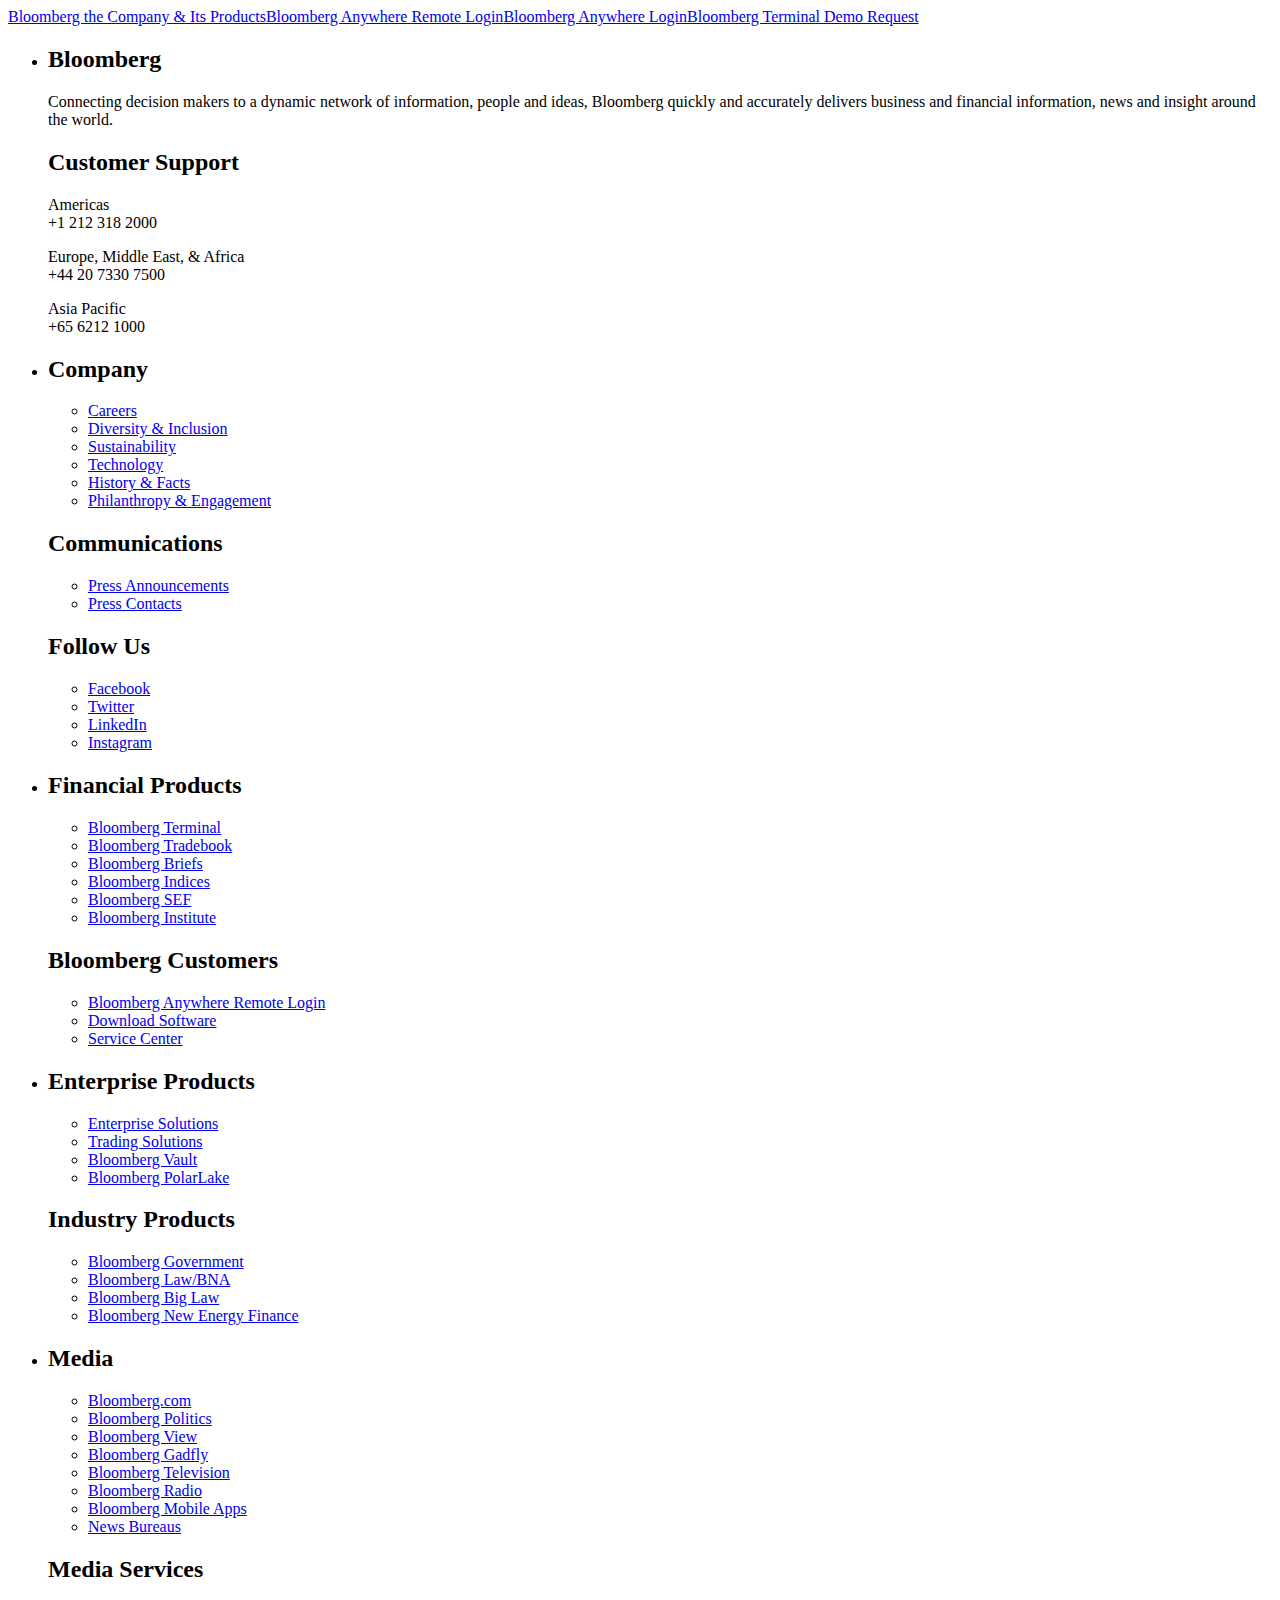
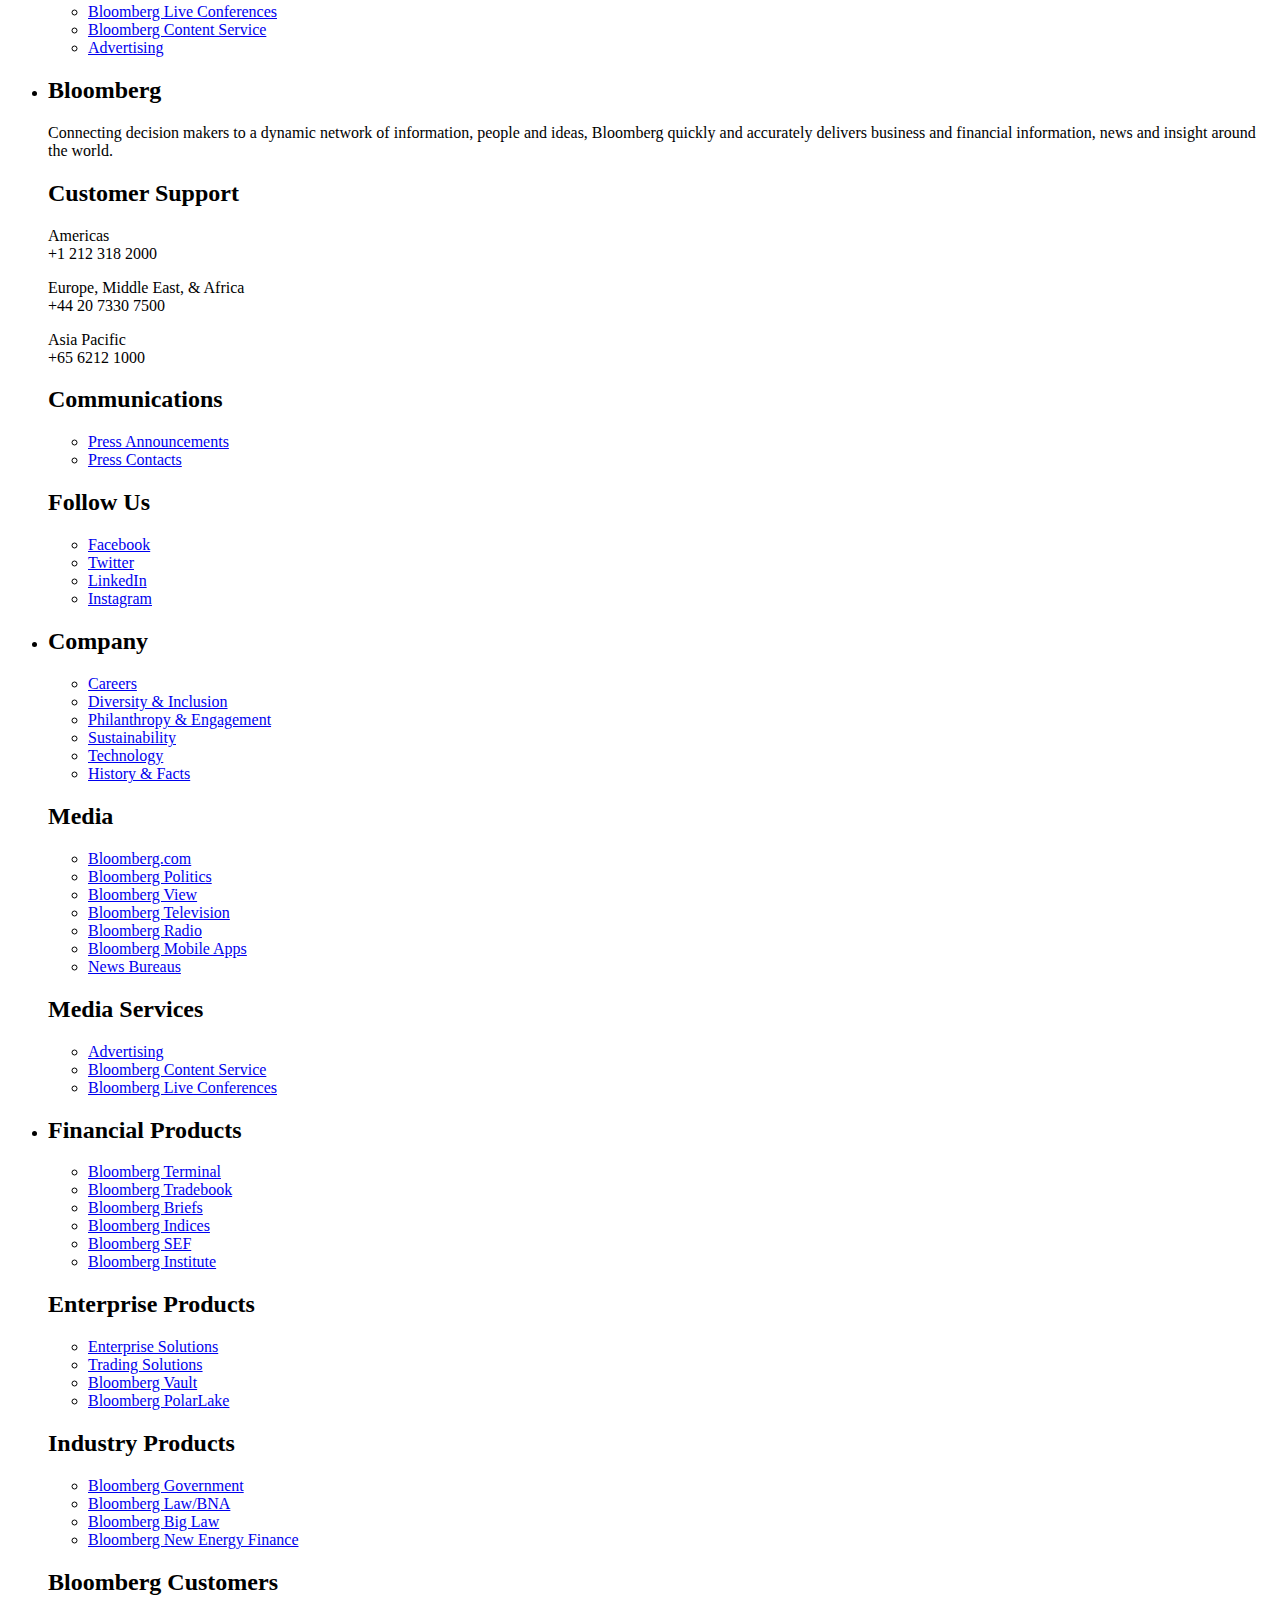
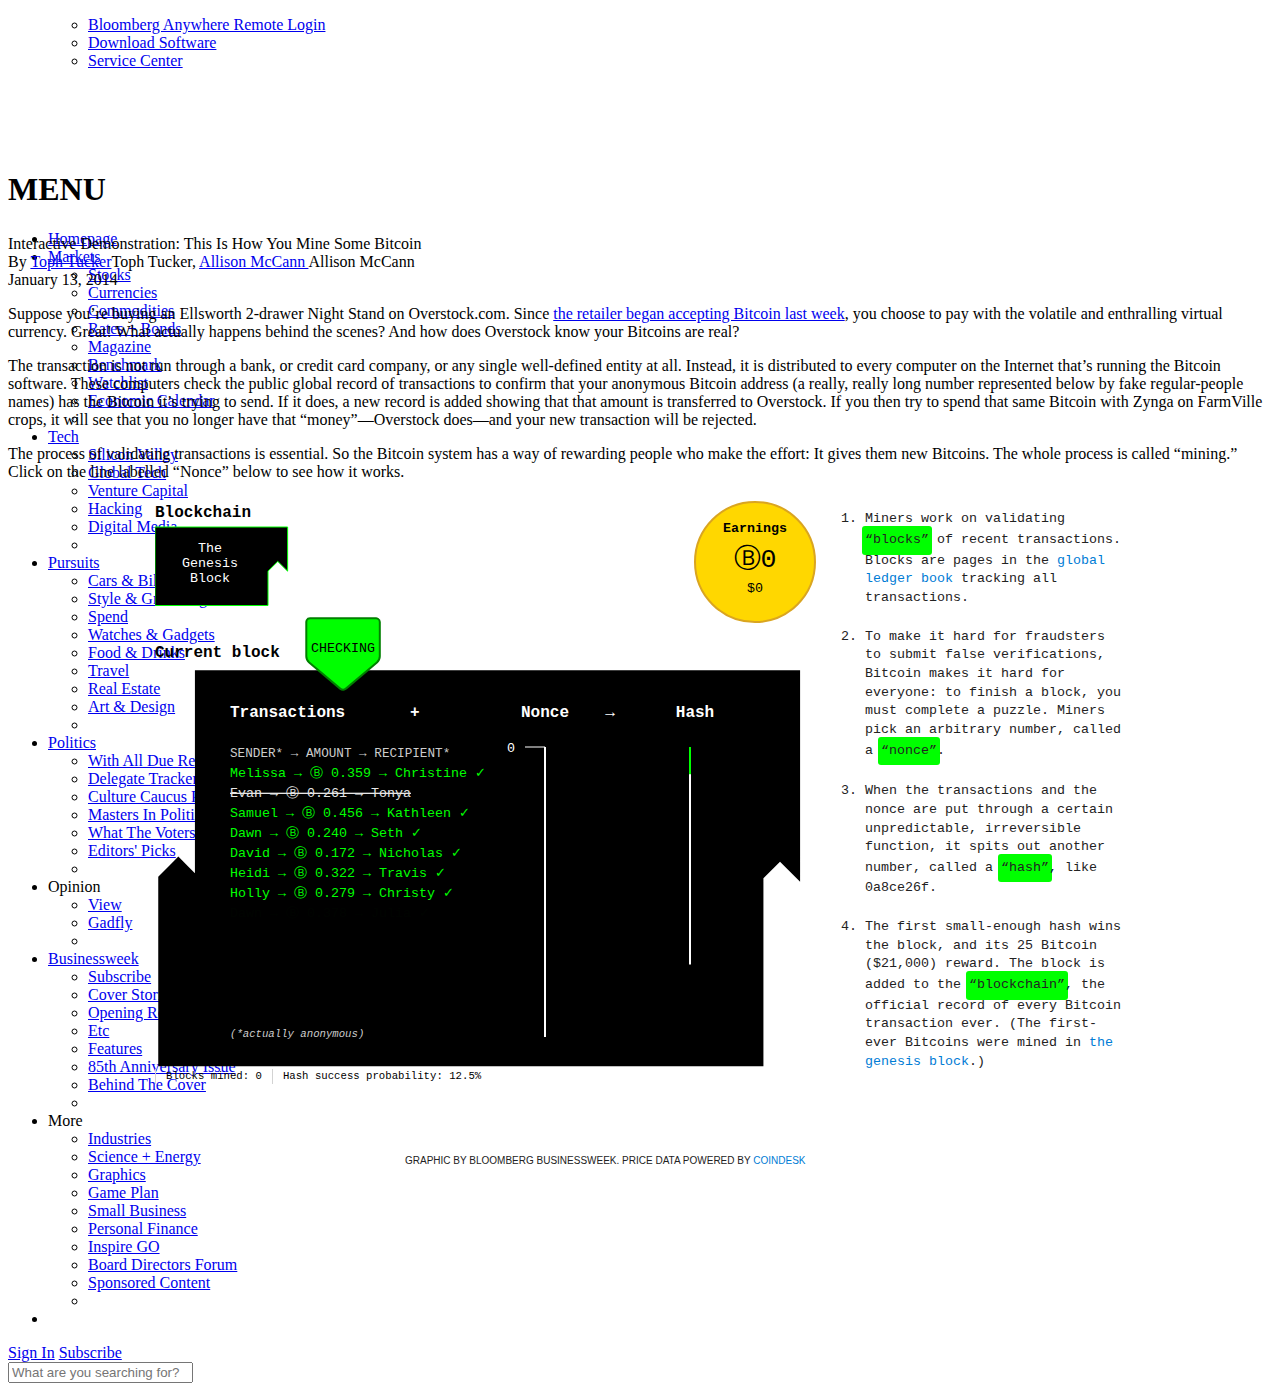
==== commit 3f5d3db3: "Readme" ====
--- a/public/index.html
+++ b/public/index.html
@@ -317,8 +317,6 @@
           if(isTerminal) {
             d3.selectAll("a:not(.t-allow)").attr("href", null); // t-allow class for allowed links i.g. bloomberg.com links. 
             d3.selectAll(".t-remove").remove(); // t-remove class to delete elements i.g. Bloomberg Video embed
-
-            // d3.select(d3.select("#miner iframe").node().contentWindow.document).selectAll("a:not(.t-allow").attr("href", null);
           }
 
           function stripLinksIfTerminal(el) {
